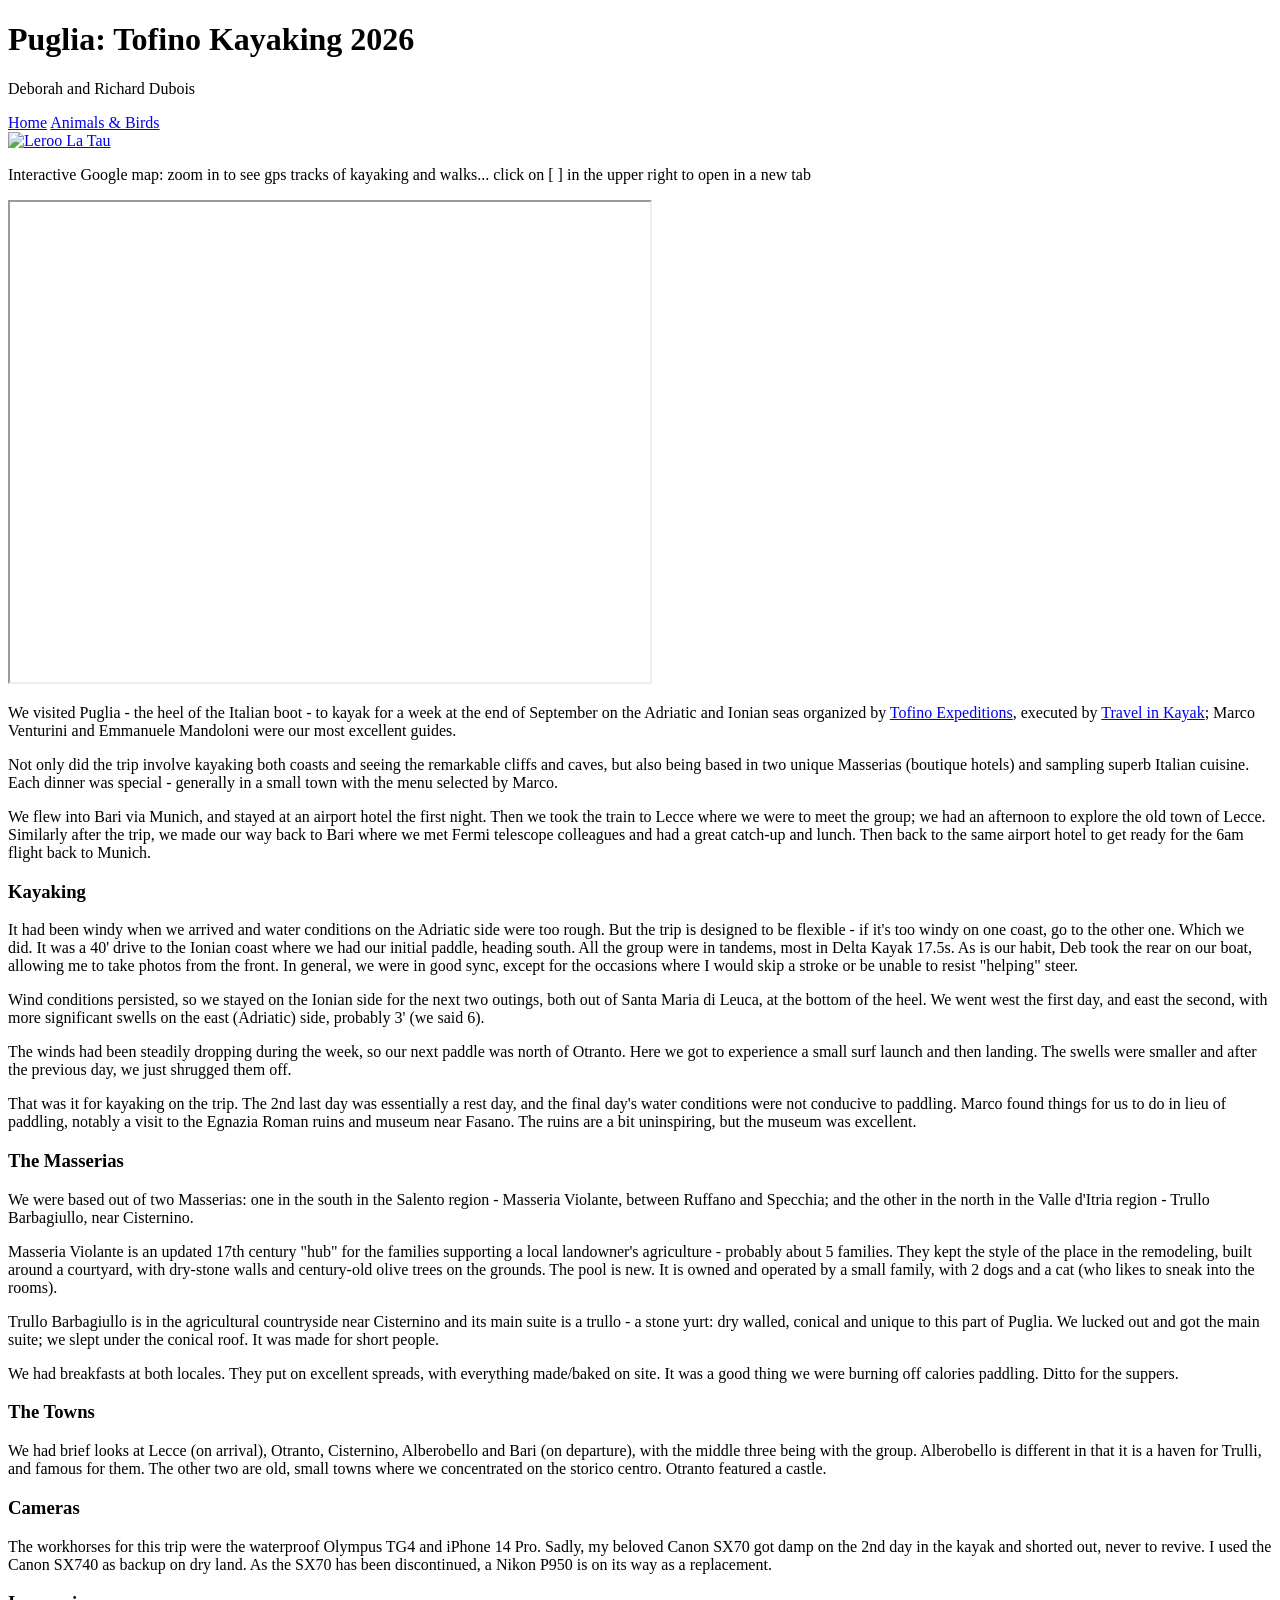
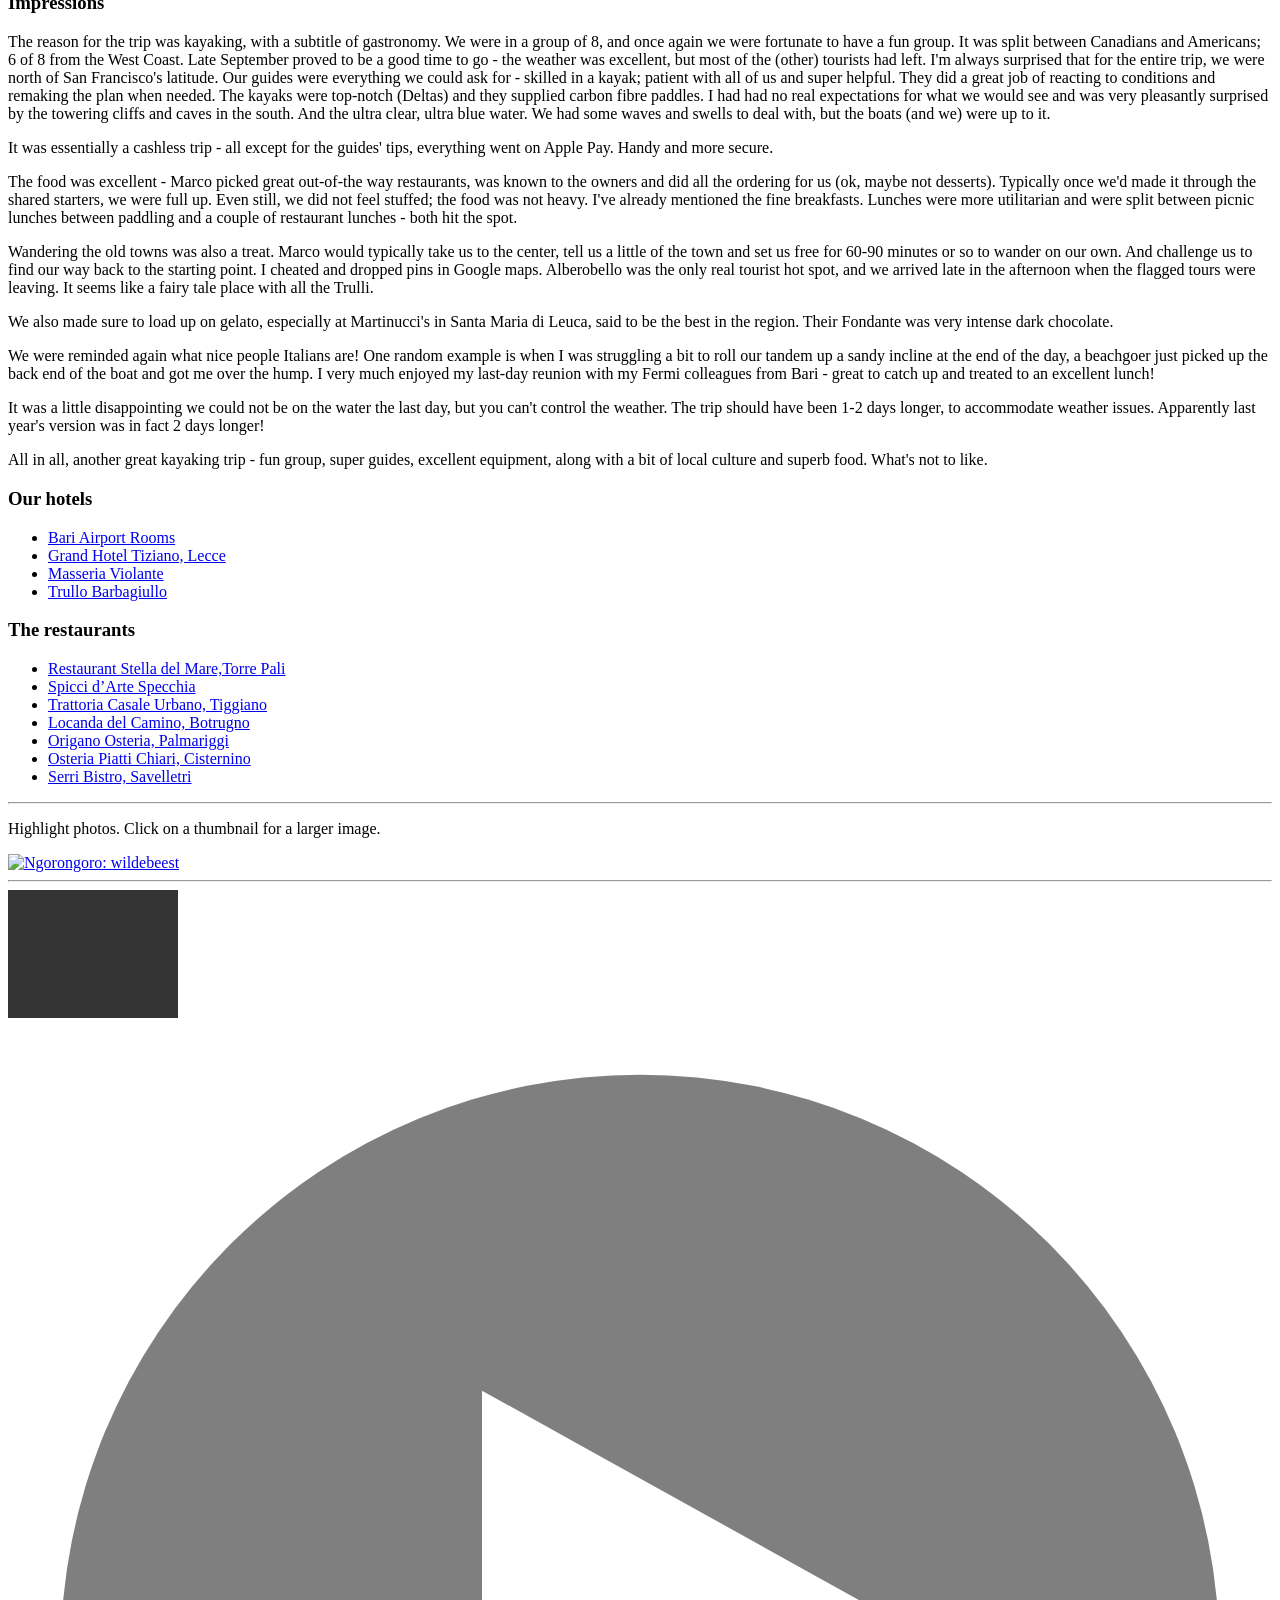
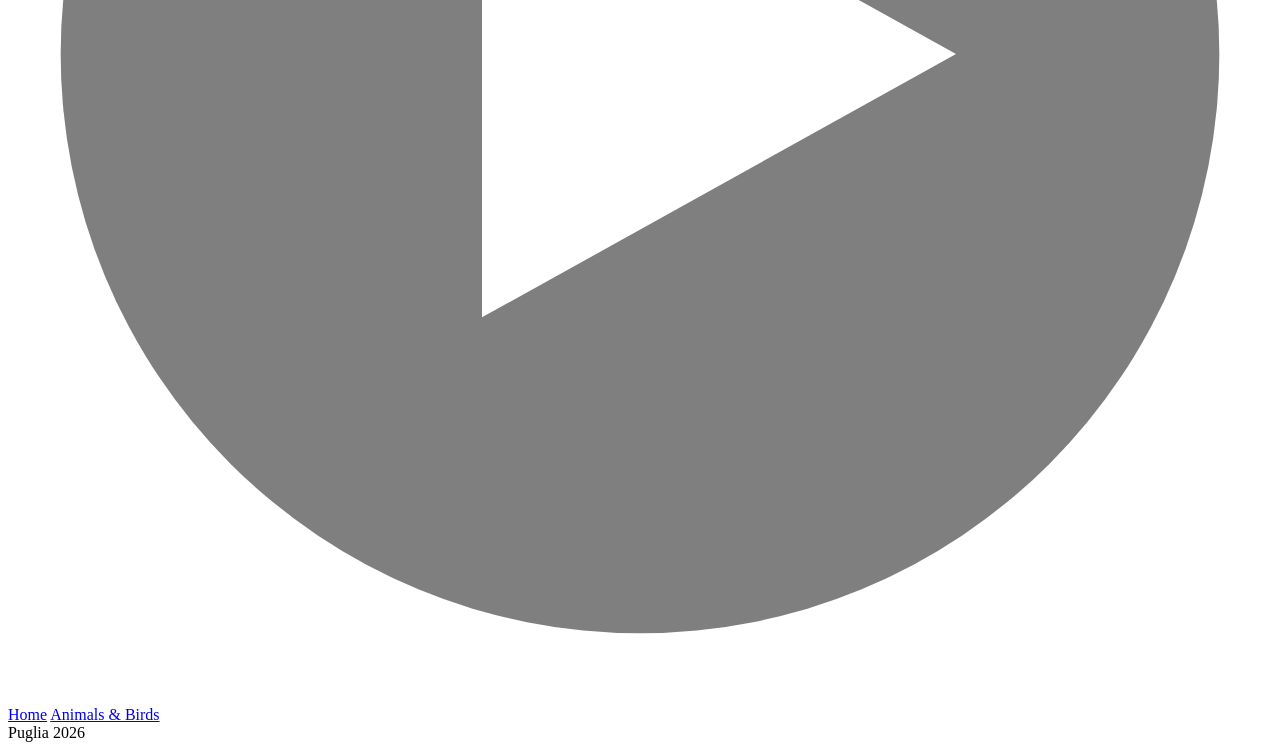
==== html/Puglia2026/travelogue/index.html @ cd50f5ad "first version with trip content" ====
<!DOCTYPE html>
<html lang="en">
<head>
<meta charset="UTF-8">
<title>Puglia: Tofino Kayaking 2026</title>
<link rel="stylesheet" href="style.css">
</head>
<body>
<div class="page">

  <h1 class="title">Puglia: Tofino Kayaking 2026</h1>
  <p class="subtitle">Deborah and Richard Dubois</p>

  <nav class="sitenav">
    <a href="index.html" class="current">Home</a>
    <a href="animals-birds.html">Animals &amp; Birds</a>
  </nav>

  <div class="layout">
    <div class="map-col">
      <a class="tile tile-lg" href="images/highlights/pages/IMG_8064.html" title="Leroo La Tau"><img class="thumb" src="images/highlights/thumbs/IMG_8064.jpg" alt="Leroo La Tau"></a>
      <p class="map-note">Interactive Google map: zoom in to see gps tracks of kayaking and walks... click on
      [ ] in the upper right to open in a new tab</p>
      <iframe src="https://www.google.com/maps/d/u/0/embed?mid=1c42stJ2HCyjv5noJAQ88zcrzKy46N0I&ehbc=2E312F" width="640" height="480"></iframe>
    </div>

    <div class="text-col">
      <p>We visited Puglia - the heel of the Italian boot - to kayak for a week at the end of September
        on the Adriatic and Ionian seas organized by
        <a href="https://tofino.com">Tofino Expeditions</a>, executed by
        <a href="https://travelinkayak.com">Travel in Kayak</a>; Marco Venturini and Emmanuele Mandoloni were our
        most excellent guides.
      </p>

      <p>
        Not only did the trip involve kayaking both coasts and seeing the remarkable cliffs and caves, but
        also being based in two unique Masserias (boutique hotels) and sampling superb Italian cuisine.
        Each dinner was special - generally in a small town with the menu selected by Marco.
      </p>

      <p>
        We flew into Bari via Munich, and stayed at an airport hotel the first night. Then we took the train to Lecce
        where we were to meet the group; we had an afternoon to explore the old town of Lecce. Similarly after the trip,
        we made our way back to Bari where we met Fermi telescope colleagues and had a great catch-up and lunch. Then
        back to the same airport hotel to get ready for the 6am flight back to Munich.
      </p>

        <h3>Kayaking</h3>
      <p>
        It had been windy when we arrived and water conditions on the Adriatic side were too rough. But the trip
        is designed to be flexible - if it's too windy on one coast, go to the other one. Which we did. It was a 40'
        drive to the Ionian coast where we had our initial paddle, heading south. All the group were in tandems, most
        in Delta Kayak 17.5s. As is our habit, Deb took the rear on our boat, allowing me to take photos from the
        front. In general, we were in good sync, except for the occasions where I would skip a stroke or be unable to
        resist "helping" steer.
      </p>

      <p>
        Wind conditions persisted, so we stayed on the Ionian side for the next two outings, both out of Santa Maria
        di Leuca, at the bottom of the heel. We went west the first day, and east the second, with more significant
        swells on the east (Adriatic) side, probably 3' (we said 6).
      </p>

      <p>
        The winds had been steadily dropping during the week, so our next paddle was north of Otranto. Here we got
        to experience a small surf launch and then landing. The swells were smaller and after the previous day, we
        just shrugged them off.
      </p>

      <p>
        That was it for kayaking on the trip. The 2nd last day was essentially a rest day, and the final day's water
        conditions were not conducive to paddling. Marco found things for us to do in lieu of paddling, notably
        a visit to the Egnazia Roman ruins and museum near Fasano. The ruins are a bit uninspiring, but the museum was
        excellent.
      </p>

      <h3>The Masserias</h3>

      <p>
        We were based out of two Masserias: one in the south in the Salento region - Masseria Violante, between
        Ruffano and Specchia; and the
        other in the north in the Valle d'Itria region - Trullo Barbagiullo, near Cisternino.
      </p>

      <p>
        Masseria Violante is an updated 17th century "hub" for the families supporting a local landowner's
        agriculture -
        probably about 5 families. They kept the style of the place in the remodeling, built
        around a courtyard, with dry-stone walls and century-old olive trees on the grounds. The pool is new. It is
        owned and operated by a small family, with 2 dogs and a cat (who likes to sneak into the rooms).
      </p>

      <p>
        Trullo Barbagiullo is in the agricultural countryside near Cisternino and its main suite is a trullo -
        a stone yurt: dry walled, conical and unique to this part of Puglia.
        We lucked out and got the main suite; we slept under the conical roof. It was made for short people.
      </p>

      <p>
        We had breakfasts at both locales. They put on excellent spreads, with everything made/baked on site. It was
        a good thing we were burning off calories paddling. Ditto for the suppers.
      </p>

      <h3>The Towns</h3>
      <p>
      We had brief looks at Lecce (on arrival), Otranto, Cisternino, Alberobello and Bari (on departure), with
        the middle three being with the group. Alberobello is different in that it is a haven for Trulli, and
        famous for them. The other two are old, small towns where we concentrated on the storico centro. Otranto
        featured a castle.
      </p>

      <h3>Cameras</h3>
      <p>
        The workhorses for this trip were the waterproof Olympus TG4 and iPhone 14 Pro. Sadly, my beloved
        Canon SX70 got damp on the 2nd day in the kayak and shorted out, never to revive. I used the Canon SX740
        as backup on dry land. As the SX70 has been discontinued, a Nikon P950 is on its way as a replacement.
      </p>

      <h3>Impressions</h3>
      <p>
        The reason for the trip was kayaking, with a subtitle of gastronomy. We were in a group of 8, and
        once again we were fortunate to have a fun group. It was split between Canadians and Americans; 6 of 8
        from the West Coast. Late September proved to be a good time to go - the weather was excellent, but most
        of the (other) tourists had left. I'm always surprised that for the entire trip, we were north of
        San Francisco's latitude.
        Our guides were everything we could ask for - skilled in
        a kayak; patient with all of us and super helpful. They did a great job of reacting to conditions
        and remaking the plan when needed. The kayaks were top-notch (Deltas) and they
        supplied carbon fibre paddles. I had had no real expectations for what we would see and was very
        pleasantly surprised by the towering cliffs and caves in the south. And the ultra clear, ultra blue
        water. We had some waves and swells to deal with, but the boats (and we) were up to it.
      </p>
      <p>
        It was essentially a cashless trip - all except for the guides' tips, everything went on Apple Pay.
        Handy and more secure.
      </p>
      <p>
        The food was excellent - Marco picked great out-of-the way restaurants, was known to the owners and
        did all the ordering for us (ok, maybe not desserts). Typically once we'd made it through the shared starters,
        we were full up. Even still, we did not feel stuffed; the food was not heavy. I've already mentioned
        the fine breakfasts. Lunches were more utilitarian and were
        split between picnic lunches between paddling and a couple of restaurant lunches - both hit the spot.
      </p>
      <p>
        Wandering the old towns was also a treat. Marco would typically take us to the center, tell us a little
        of the town and set us free for 60-90 minutes or so to wander on our own. And challenge us to find our way
        back to the starting point. I cheated and dropped pins in Google maps. Alberobello was the only real
        tourist hot spot, and we arrived late in the afternoon when the flagged tours were leaving. It seems like
        a fairy tale place with all the Trulli.
      </p>
      <p>
        We also made sure to load up on gelato, especially at Martinucci's in Santa Maria di Leuca, said to be
        the best in the region. Their Fondante was very intense dark chocolate.
      </p>
      <p>
        We were reminded again what nice people Italians are! One random example is when I was struggling a
        bit to roll our tandem up a sandy incline at the end of the day, a beachgoer just picked up the back
        end of the boat and got me over the hump. I very much enjoyed my last-day reunion with my Fermi
        colleagues from Bari - great to catch up and treated to an excellent lunch!
      </p>
      <p>
        It was a little disappointing we could not be
        on the water the last day, but you can't control the weather. The trip should have been 1-2 days longer,
        to accommodate weather issues. Apparently last year's version was in fact 2 days longer!
      </p>
      <p>
      All in all, another great kayaking trip - fun group, super guides, excellent equipment, along with a
        bit of local culture and superb food. What's not to like.
      </p>
      <h3>Our hotels</h3>
      <ul>
        <li><a href="https://bariairportbb.com">Bari Airport Rooms</a></li>
        <li><a href="https://grandhoteltiziano.it">Grand Hotel Tiziano, Lecce</a></li>
        <li><a href="https://www.masseriaviolante.it/">Masseria Violante</a></li>
        <li><a href="https://www.trullobarbagiullo.it/en/index.html">Trullo Barbagiullo</a></li>
        </ul>
      <h3>The restaurants</h3>
      <ul>
        <li><a href="https://www.ristorantestelladelmare.net/">Restaurant Stella del Mare,Torre Pali</a></li>
        <li><a href="https://spicchidartespecchia.restaurants-us.com/">Spicci d’Arte Specchia</a></li>
        <li><a href="https://www.dimoreurbani.com/en/cucina/">Trattoria Casale Urbano, Tiggiano</a></li>
        <li><a href="https://lalocandadeicamini.it/">Locanda del Camino, Botrugno </a></li>
        <li><a href="http://www.menhirsalento.com/">Origano Osteria, Palmariggi</a></li>
        <li><a href="https://osteriapiattichiari.it/">Osteria Piatti Chiari, Cisternino</a></li>
        <li><a href="https://serriwineshop.it/about-us/">Serri Bistro, Savelletri</a></li>
        </ul>
    </div>
  </div>

  <hr class="rule">
  <p class="thumb-hint">Highlight photos. Click on a thumbnail for a larger image.</p>

  <div class="grid">
  <a class="tile" href="images/highlights/pages/IMG_5711.html" title="Ngorongoro: wildebeest"><img class="thumb" src="images/highlights/thumbs/IMG_5711.jpg" alt="Ngorongoro: wildebeest"></a>
    </div>
    <hr class="rule">

    <div class="grid">
    <div class="tile video-tile tile-lg" data-yt="4RjhgoWVZms" data-caption="Swells in Santa Maria di Leuca Adriatic - courtesy Marco">
      <img class="thumb" src="data:image/svg+xml;utf8,%3Csvg xmlns='http://www.w3.org/2000/svg' width='170' height='128'%3E%3Crect width='100%25' height='100%25' fill='%23333'/%3E%3C/svg%3E" alt="">
      <span class="play-badge">
        <svg viewBox="0 0 24 24" fill="white"><circle cx="12" cy="12" r="11" fill="rgba(0,0,0,.5)"/><polygon points="9,7 9,17 18,12"/></svg>
      </span>
    </div>
    </div>

    <p></p>
          <nav class="sitenav">
    <a href="index.html" class="current">Home</a>
    <a href="animals-birds.html">Animals &amp; Birds</a>
  </nav>

  <footer class="pagefoot">Puglia 2026</footer>
</div>
</body>
</html>
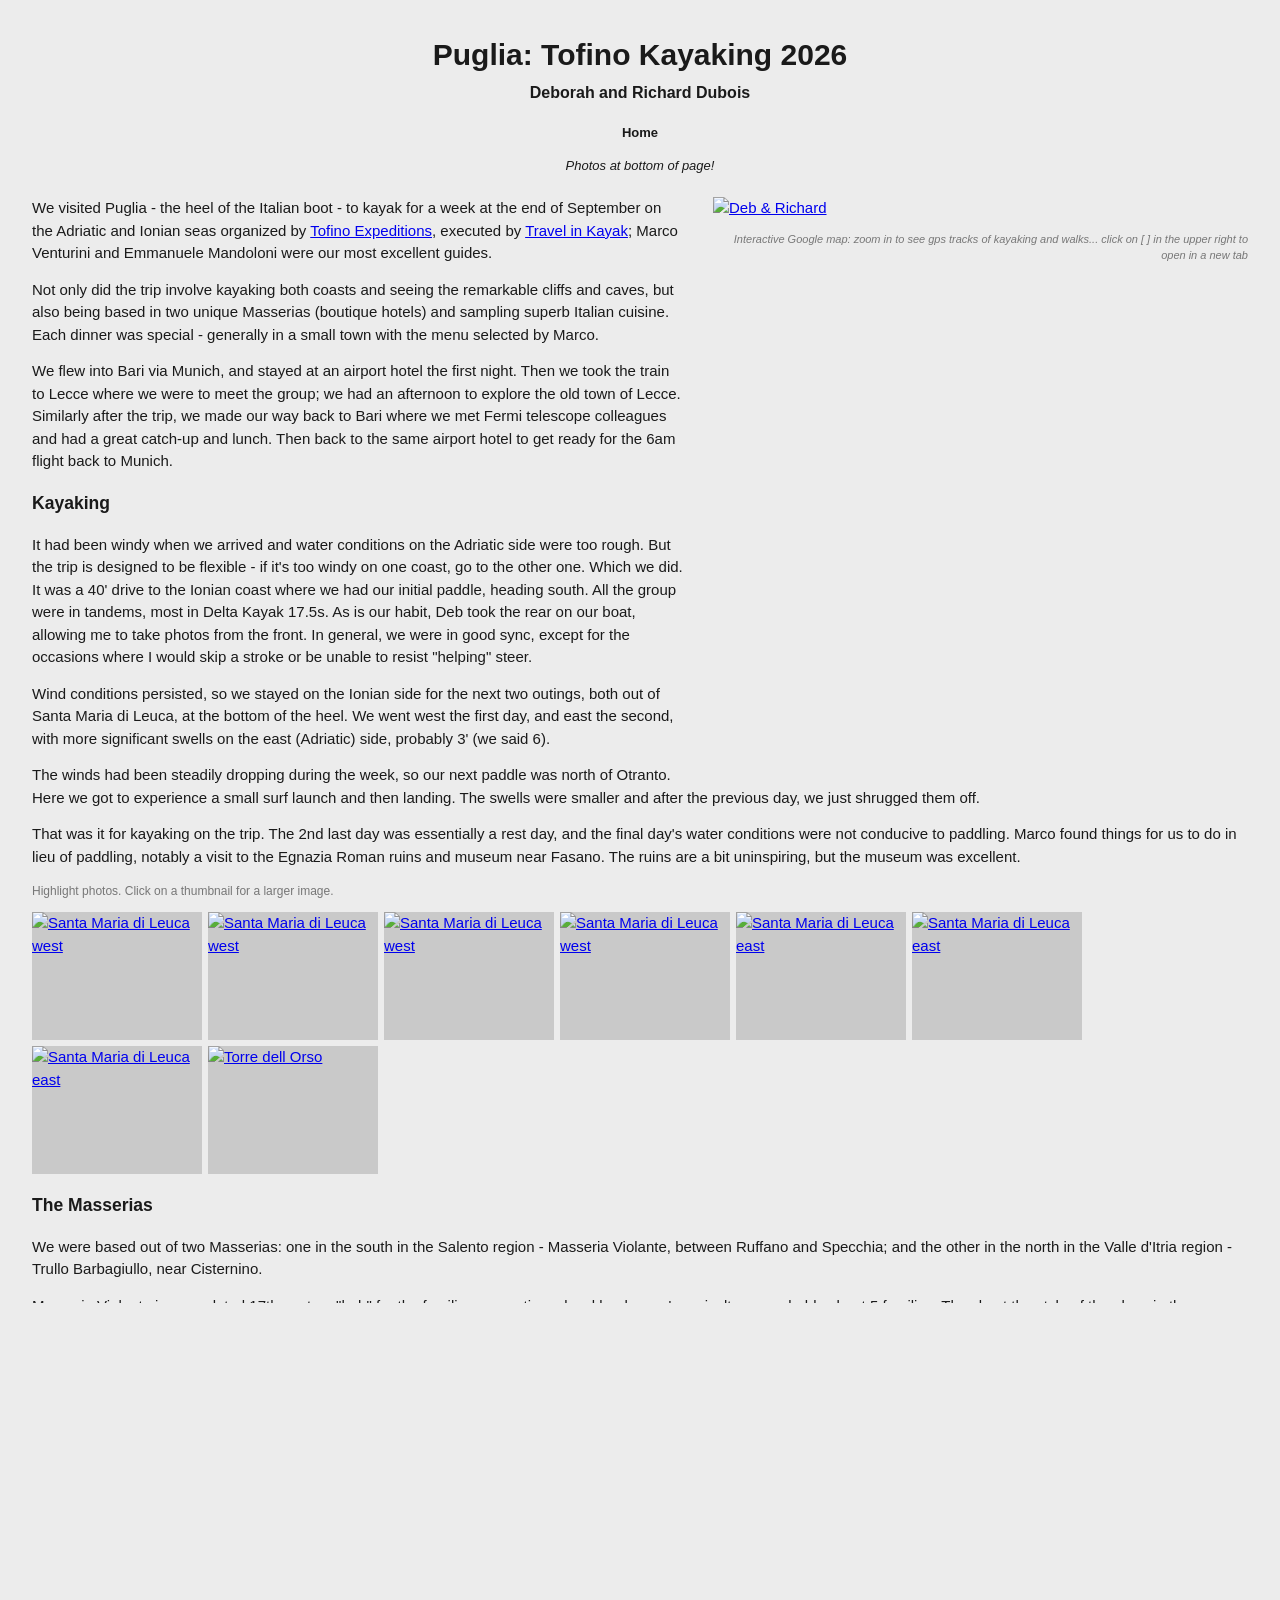
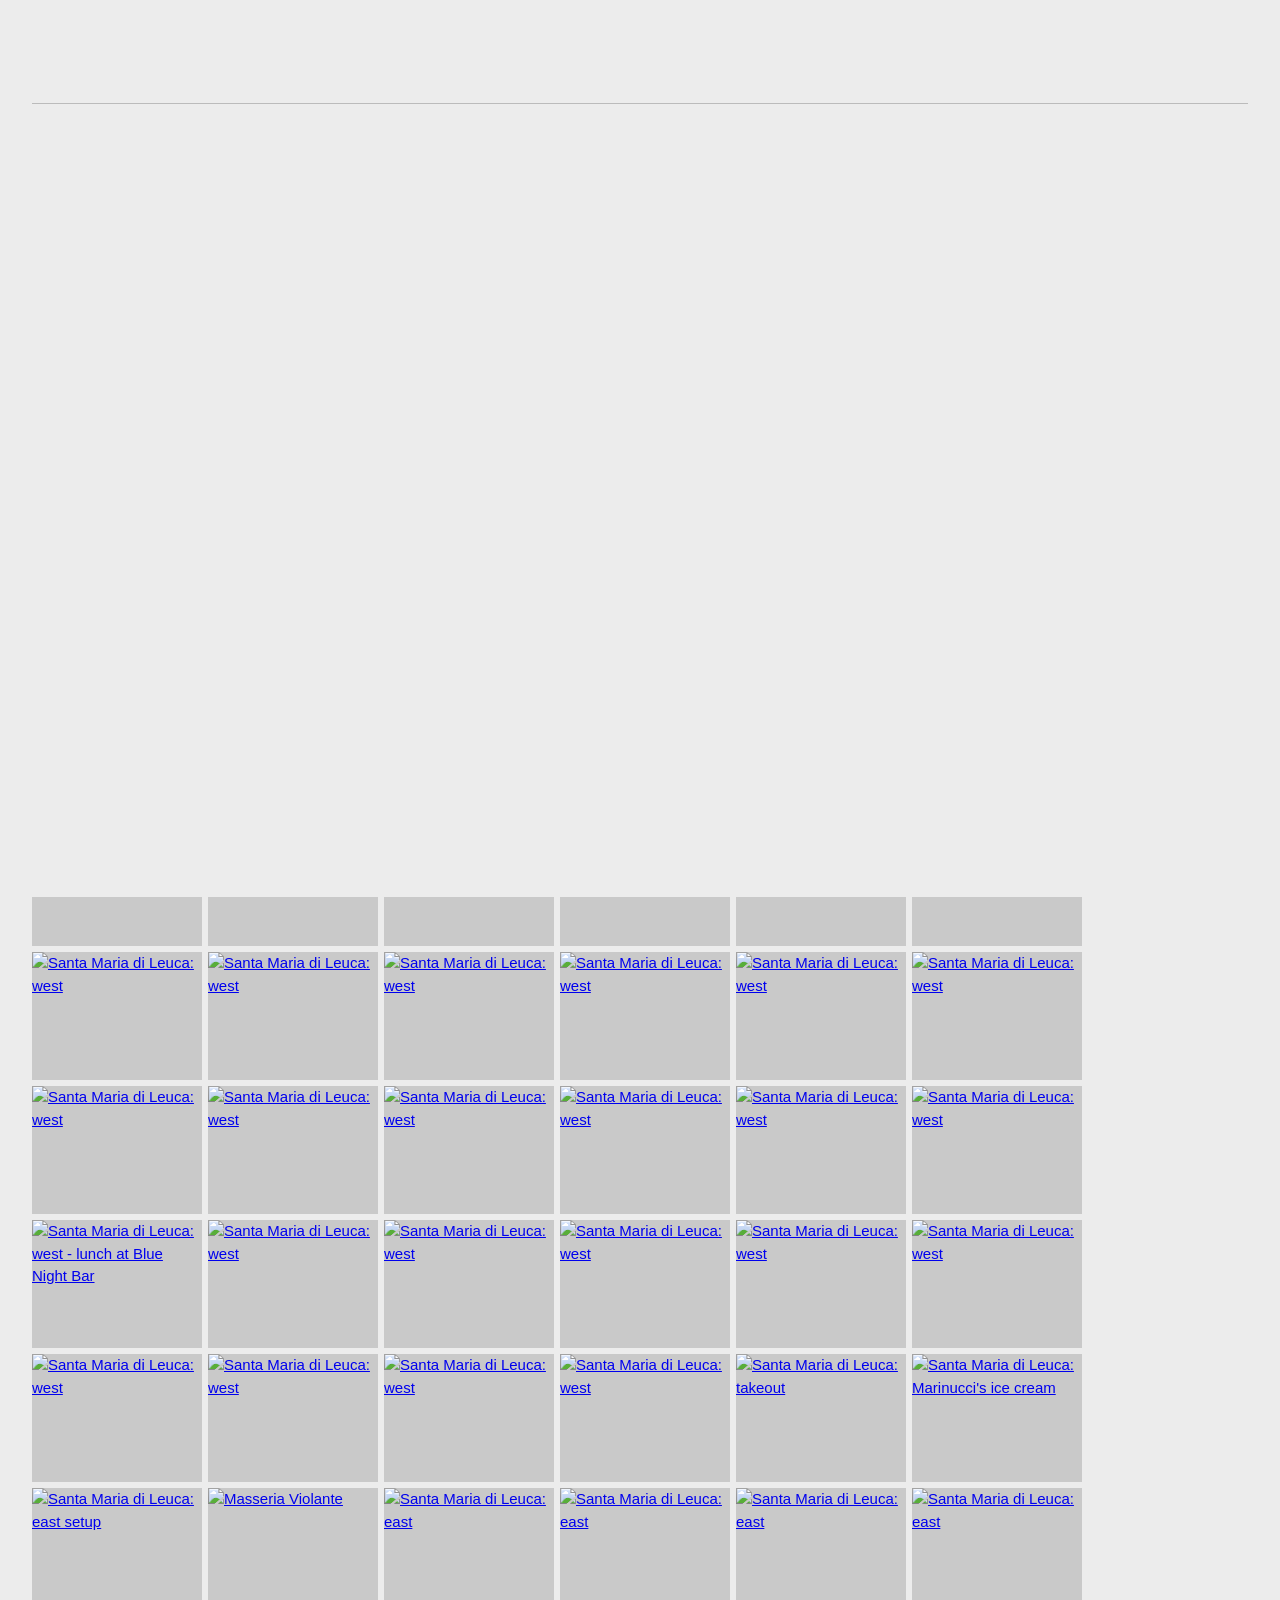
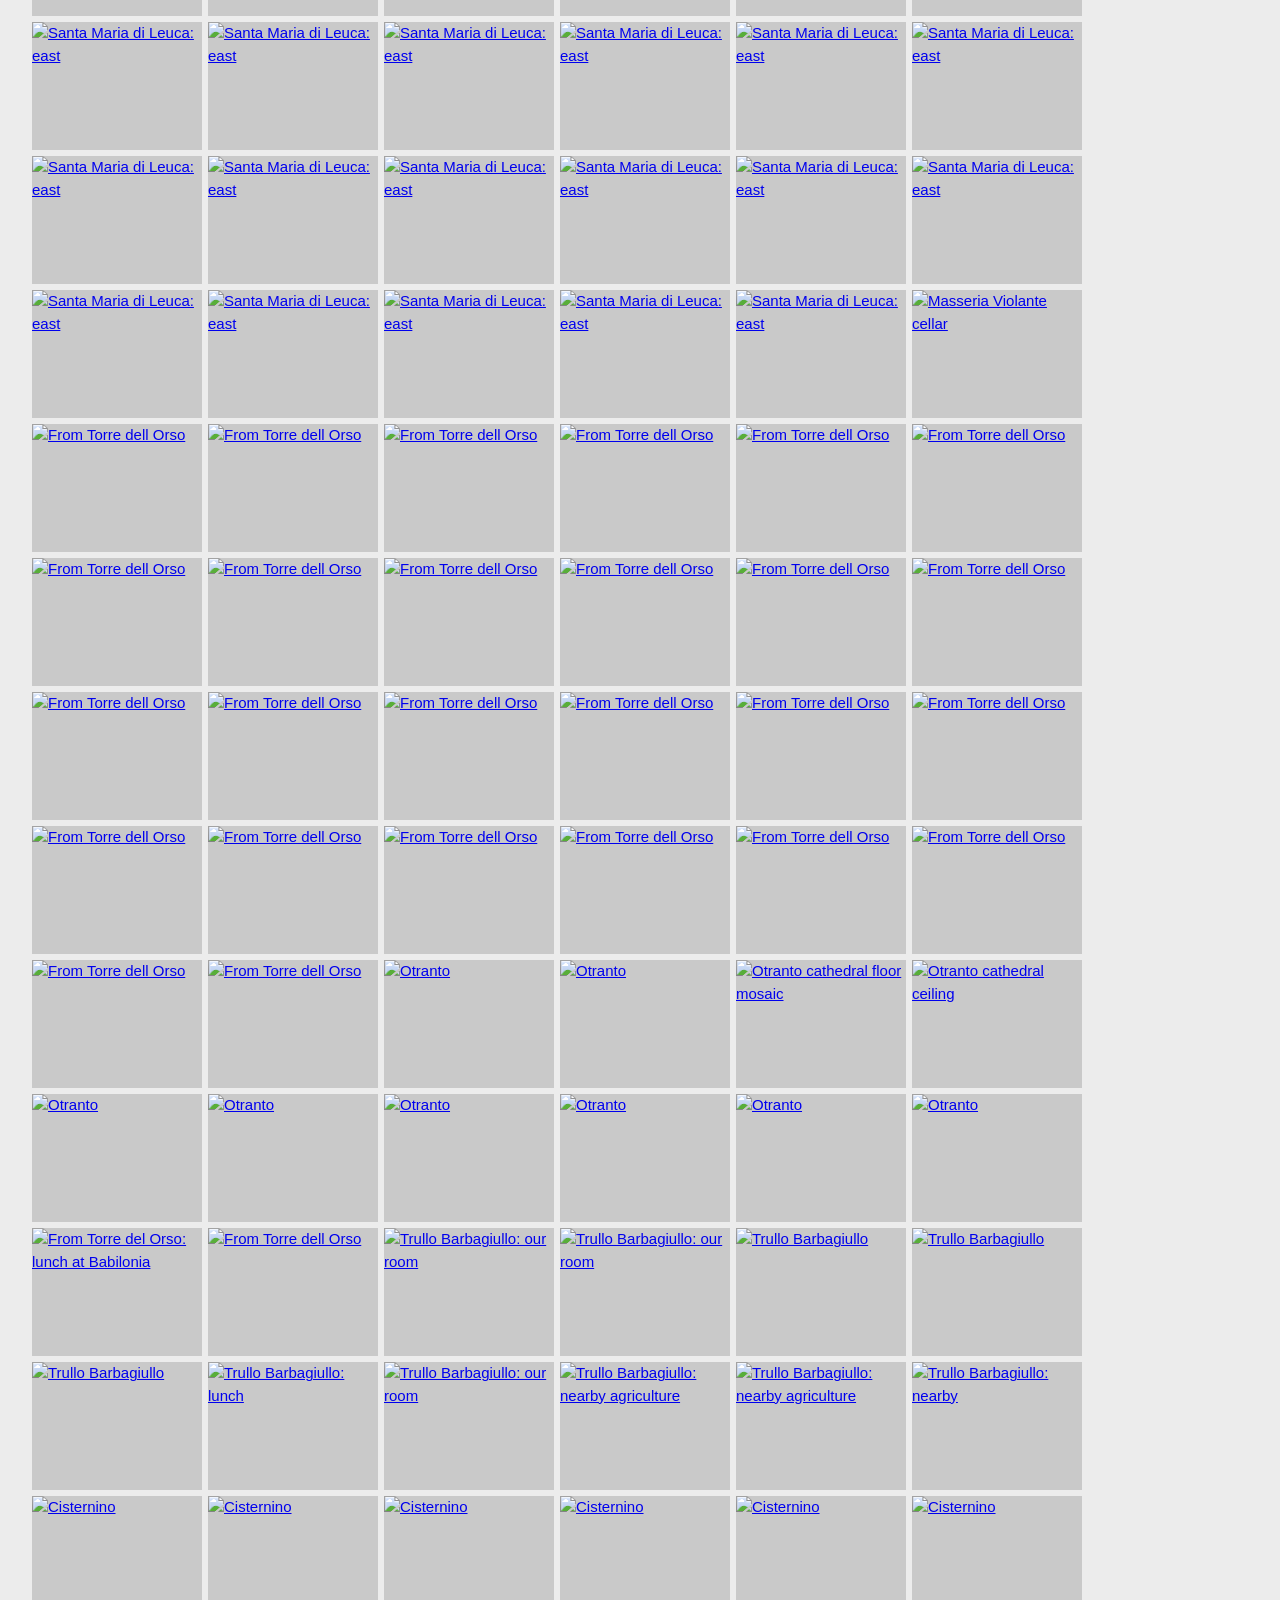
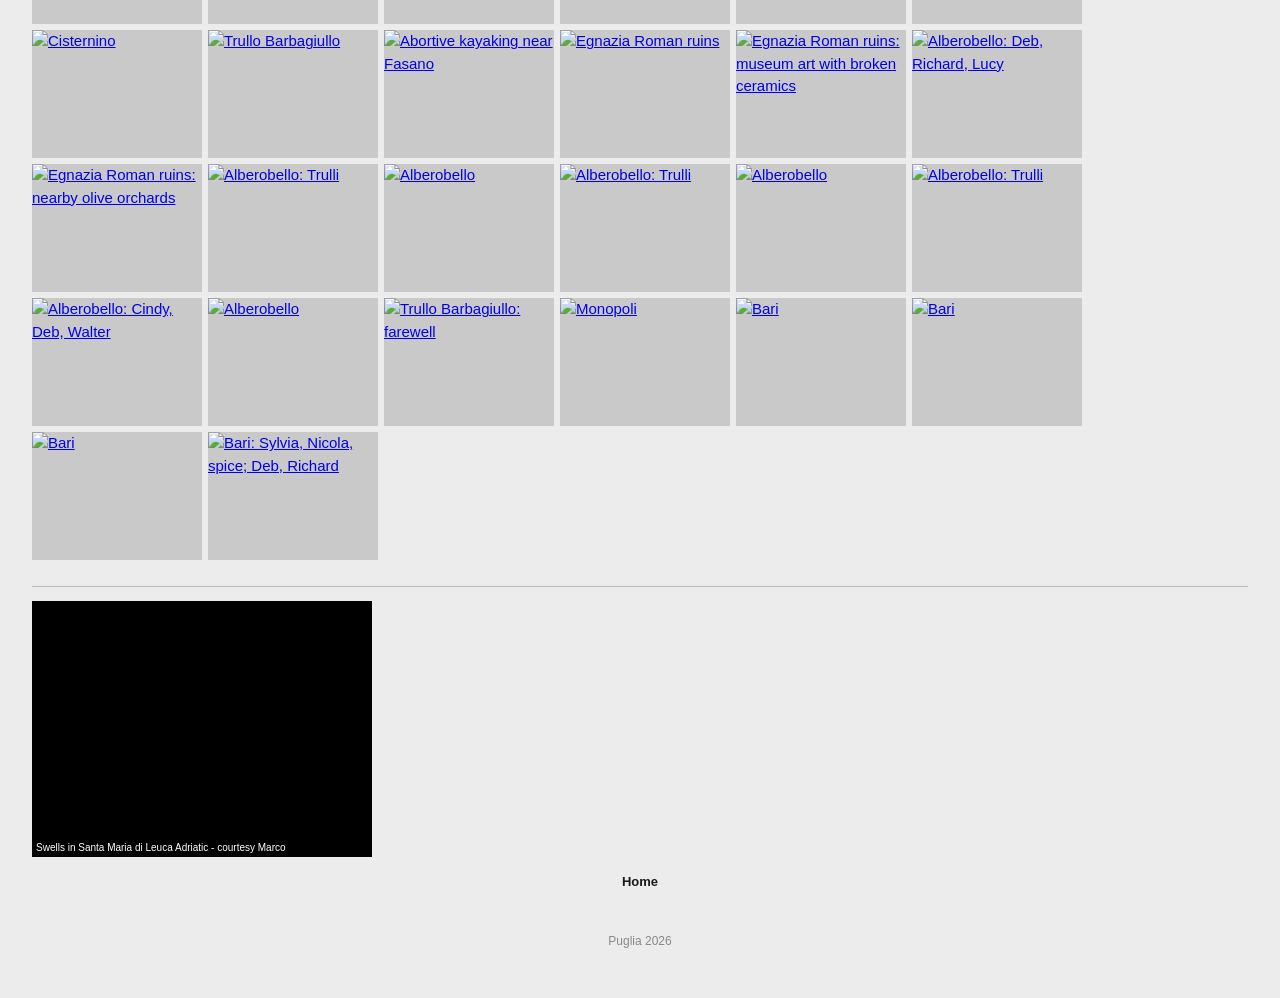
==== commit 040b09b1: "as deployed" ====
--- a/html/Puglia2026/travelogue/index.html
+++ b/html/Puglia2026/travelogue/index.html
@@ -13,12 +13,12 @@
 
   <nav class="sitenav">
     <a href="index.html" class="current">Home</a>
-    <a href="animals-birds.html">Animals &amp; Birds</a>
+    <p><i>Photos at bottom of page!</i></p>
   </nav>
 
   <div class="layout">
     <div class="map-col">
-      <a class="tile tile-lg" href="images/highlights/pages/IMG_8064.html" title="Leroo La Tau"><img class="thumb" src="images/highlights/thumbs/IMG_8064.jpg" alt="Leroo La Tau"></a>
+      <a class="tile tile-lg" href="images/general/pages/c218d796-1366-4b00-8e20-0fb8fed0c245.html" title="Leroo La Tau"><img class="thumb" src="images/general/thumbs/c218d796-1366-4b00-8e20-0fb8fed0c245.jpg" alt="Deb & Richard"></a>
       <p class="map-note">Interactive Google map: zoom in to see gps tracks of kayaking and walks... click on
       [ ] in the upper right to open in a new tab</p>
       <iframe src="https://www.google.com/maps/d/u/0/embed?mid=1c42stJ2HCyjv5noJAQ88zcrzKy46N0I&ehbc=2E312F" width="640" height="480"></iframe>
@@ -27,8 +27,8 @@
     <div class="text-col">
       <p>We visited Puglia - the heel of the Italian boot - to kayak for a week at the end of September
         on the Adriatic and Ionian seas organized by
-        <a href="https://tofino.com">Tofino Expeditions</a>, executed by
-        <a href="https://travelinkayak.com">Travel in Kayak</a>; Marco Venturini and Emmanuele Mandoloni were our
+        <a href="https://tofino.com" target="_blank">Tofino Expeditions</a>, executed by
+        <a href="https://travelinkayak.com" target="_blank">Travel in Kayak</a>; Marco Venturini and Emmanuele Mandoloni were our
         most excellent guides.
       </p>
 
@@ -73,6 +73,18 @@
         a visit to the Egnazia Roman ruins and museum near Fasano. The ruins are a bit uninspiring, but the museum was
         excellent.
       </p>
+      <p class="thumb-hint">Highlight photos. Click on a thumbnail for a larger image.</p>
+      <div class="grid">
+  <a class="tile" href="images/kayaking/pages/P9280046.html" title="Santa Maria di Leuca west"><img class="thumb" src="images/kayaking/thumbs/P9280046.jpg" alt="Santa Maria di Leuca west"></a>
+  <a class="tile" href="images/kayaking/pages/P9280055.html" title="Santa Maria di Leuca west"><img class="thumb" src="images/kayaking/thumbs/P9280055.jpg" alt="Santa Maria di Leuca west"></a>
+  <a class="tile" href="images/kayaking/pages/P9280083.html" title="Santa Maria di Leuca west"><img class="thumb" src="images/kayaking/thumbs/P9280083.jpg" alt="Santa Maria di Leuca west"></a>
+  <a class="tile" href="images/kayaking/pages/P9280087.html" title="Santa Maria di Leuca west"><img class="thumb" src="images/kayaking/thumbs/P9280087.jpg" alt="Santa Maria di Leuca west"></a>
+  <a class="tile" href="images/kayaking/pages/PA290130.html" title="Santa Maria di Leuca east"><img class="thumb" src="images/kayaking/thumbs/PA290130.jpg" alt="Santa Maria di Leuca east"></a>
+  <a class="tile" href="images/kayaking/pages/PA290140.html" title="Santa Maria di Leuca east"><img class="thumb" src="images/kayaking/thumbs/PA290140.jpg" alt="Santa Maria di Leuca east"></a>
+  <a class="tile" href="images/kayaking/pages/PA290145.html" title="Santa Maria di Leuca east"><img class="thumb" src="images/kayaking/thumbs/PA290145.jpg" alt="Santa Maria di Leuca east"></a>
+  <a class="tile" href="images/kayaking/pages/P9300201.html" title="Torre dell Orso"><img class="thumb" src="images/kayaking/thumbs/P9300201.jpg" alt="Torre dell Orso"></a>
+      </div>
+
 
       <h3>The Masserias</h3>
 
@@ -100,7 +112,17 @@
         We had breakfasts at both locales. They put on excellent spreads, with everything made/baked on site. It was
         a good thing we were burning off calories paddling. Ditto for the suppers.
       </p>
-
+    <p class="thumb-hint">Highlight photos. Click on a thumbnail for a larger image.</p>
+        <div class="grid">
+  <a class="tile" href="images/masserias/pages/IMG_7805.html" title="Masseria Violante"><img class="thumb" src="images/masserias/thumbs/IMG_7805.jpg" alt="Masseria Violante"></a>
+  <a class="tile" href="images/masserias/pages/IMG_7806.html" title="Masseria Violante"><img class="thumb" src="images/masserias/thumbs/IMG_7806.jpg" alt="Masseria Violante"></a>
+  <a class="tile" href="images/masserias/pages/IMG_7807.html" title="Masseria Violante"><img class="thumb" src="images/masserias/thumbs/IMG_7807.jpg" alt="Masseria Violante"></a>
+  <a class="tile" href="images/masserias/pages/IMG_7817.html" title="Masseria Violante"><img class="thumb" src="images/masserias/thumbs/IMG_7817.jpg" alt="Masseria Violante"></a>
+  <a class="tile" href="images/masserias/pages/IMG_7940.html" title="Trullo Barbagiullo"><img class="thumb" src="images/masserias/thumbs/IMG_7940.jpg" alt="Trullo Barbagiullo"></a>
+  <a class="tile" href="images/masserias/pages/IMG_7941.html" title="Trullo Barbagiullo"><img class="thumb" src="images/masserias/thumbs/IMG_7941.jpg" alt="Trullo Barbagiullo"></a>
+  <a class="tile" href="images/masserias/pages/IMG_7942.html" title="Trullo Barbagiullo"><img class="thumb" src="images/masserias/thumbs/IMG_7942.jpg" alt="Trullo Barbagiullo"></a>
+  <a class="tile" href="images/masserias/pages/IMG_8003.html" title="Trullo Barbagiullo"><img class="thumb" src="images/masserias/thumbs/IMG_8003.jpg" alt="Trullo Barbagiullo"></a>
+        </div>
       <h3>The Towns</h3>
       <p>
       We had brief looks at Lecce (on arrival), Otranto, Cisternino, Alberobello and Bari (on departure), with
@@ -108,7 +130,17 @@
         famous for them. The other two are old, small towns where we concentrated on the storico centro. Otranto
         featured a castle.
       </p>
-
+      <p class="thumb-hint">Highlight photos. Click on a thumbnail for a larger image.</p>
+      <div class="grid">
+      <a class="tile" href="images/towns/pages/IMG_7796.html" title="Lecce"><img class="thumb" src="images/towns/thumbs/IMG_7796.jpg" alt="Lecce"></a>
+  <a class="tile" href="images/towns/pages/IMG_7897.html" title="Otranto"><img class="thumb" src="images/towns/thumbs/IMG_7897.jpg" alt="Otranto"></a>
+  <a class="tile" href="images/towns/pages/IMG_7901.html" title="Otranto"><img class="thumb" src="images/towns/thumbs/IMG_7901.jpg" alt="Otranto"></a>
+  <a class="tile" href="images/towns/pages/IMG_7967.html" title="Cisternino"><img class="thumb" src="images/towns/thumbs/IMG_7967.jpg" alt="Cisternino"></a>
+  <a class="tile" href="images/towns/pages/IMG_7987.html" title="Cisternino"><img class="thumb" src="images/towns/thumbs/IMG_7987.jpg" alt="Cisternino"></a>
+  <a class="tile" href="images/towns/pages/IMG_7405.html" title="Alberobello"><img class="thumb" src="images/towns/thumbs/IMG_7405.jpg" alt="Alberobello"></a>
+  <a class="tile" href="images/towns/pages/IMG_6033.html" title="Bari"><img class="thumb" src="images/towns/thumbs/IMG_6033.jpg" alt="Bari"></a>
+  <a class="tile" href="images/towns/pages/IMG_6034.html" title="Bari"><img class="thumb" src="images/towns/thumbs/IMG_6034.jpg" alt="Bari"></a>
+      </div>
       <h3>Cameras</h3>
       <p>
         The workhorses for this trip were the waterproof Olympus TG4 and iPhone 14 Pro. Sadly, my beloved
@@ -169,30 +201,187 @@
       </p>
       <h3>Our hotels</h3>
       <ul>
-        <li><a href="https://bariairportbb.com">Bari Airport Rooms</a></li>
-        <li><a href="https://grandhoteltiziano.it">Grand Hotel Tiziano, Lecce</a></li>
-        <li><a href="https://www.masseriaviolante.it/">Masseria Violante</a></li>
-        <li><a href="https://www.trullobarbagiullo.it/en/index.html">Trullo Barbagiullo</a></li>
+        <li><a href="https://bariairportbb.com" target="_blank">Bari Airport Rooms</a></li>
+        <li><a href="https://grandhoteltiziano.it" target="_blank">Grand Hotel Tiziano, Lecce</a></li>
+        <li><a href="https://www.masseriaviolante.it/" target="_blank">Masseria Violante</a></li>
+        <li><a href="https://www.trullobarbagiullo.it/en/index.html" target="_blank">Trullo Barbagiullo</a></li>
         </ul>
       <h3>The restaurants</h3>
       <ul>
-        <li><a href="https://www.ristorantestelladelmare.net/">Restaurant Stella del Mare,Torre Pali</a></li>
-        <li><a href="https://spicchidartespecchia.restaurants-us.com/">Spicci d’Arte Specchia</a></li>
-        <li><a href="https://www.dimoreurbani.com/en/cucina/">Trattoria Casale Urbano, Tiggiano</a></li>
-        <li><a href="https://lalocandadeicamini.it/">Locanda del Camino, Botrugno </a></li>
-        <li><a href="http://www.menhirsalento.com/">Origano Osteria, Palmariggi</a></li>
-        <li><a href="https://osteriapiattichiari.it/">Osteria Piatti Chiari, Cisternino</a></li>
-        <li><a href="https://serriwineshop.it/about-us/">Serri Bistro, Savelletri</a></li>
+        <li><a href="https://www.ristorantestelladelmare.net/" target="_blank">Restaurant Stella del Mare,Torre Pali</a></li>
+        <li><a href="https://spicchidartespecchia.restaurants-us.com/" target="_blank">Spicci d’Arte Specchia</a></li>
+        <li><a href="https://www.dimoreurbani.com/en/cucina/" target="_blank">Trattoria Casale Urbano, Tiggiano</a></li>
+        <li><a href="https://lalocandadeicamini.it/" target="_blank">Locanda del Camino, Botrugno </a></li>
+        <li><a href="http://www.menhirsalento.com/" target="_blank">Origano Osteria, Palmariggi</a></li>
+        <li><a href="https://osteriapiattichiari.it/" target="_blank">Osteria Piatti Chiari, Cisternino</a></li>
+        <li><a href="https://serriwineshop.it/about-us/" target="_blank">Serri Bistro, Savelletri</a></li>
         </ul>
     </div>
   </div>
 
   <hr class="rule">
-  <p class="thumb-hint">Highlight photos. Click on a thumbnail for a larger image.</p>
+  <p class="thumb-hint">Many photos! Click on a thumbnail for a larger image.</p>
 
   <div class="grid">
-  <a class="tile" href="images/highlights/pages/IMG_5711.html" title="Ngorongoro: wildebeest"><img class="thumb" src="images/highlights/thumbs/IMG_5711.jpg" alt="Ngorongoro: wildebeest"></a>
-    </div>
+  <a class="tile" href="images/general/pages/IMG_7789.html" title="Lecce: Basilica de Santa Croce"><img class="thumb" src="images/general/thumbs/IMG_7789.jpg" alt="Lecce: Basilica de Santa Croce"></a>
+  <a class="tile" href="images/general/pages/IMG_7790.html" title="Lecce: Duomo Campanile"><img class="thumb" src="images/general/thumbs/IMG_7790.jpg" alt="Lecce: Duomo Campanile"></a>
+  <a class="tile" href="images/general/pages/IMG_7791.html" title="Lecce: Deb atop the Duomo Campanile"><img class="thumb" src="images/general/thumbs/IMG_7791.jpg" alt="Lecce: Deb atop the Duomo Campanile"></a>
+  <a class="tile" href="images/general/pages/IMG_7793.html" title="Lecce from the Duomo Campanile"><img class="thumb" src="images/general/thumbs/IMG_7793.jpg" alt="Lecce from the Duomo Campanile"></a>
+  <a class="tile" href="images/general/pages/IMG_7796.html" title="Lecce street"><img class="thumb" src="images/general/thumbs/IMG_7796.jpg" alt="Lecce street"></a>
+  <a class="tile" href="images/general/pages/IMG_7797.html" title="Lecce street"><img class="thumb" src="images/general/thumbs/IMG_7797.jpg" alt="Lecce street"></a>
+  <a class="tile" href="images/general/pages/P9270003.html" title="Torre San Giovanni: setting up first time"><img class="thumb" src="images/general/thumbs/P9270003.jpg" alt="Torre San Giovanni: setting up first time"></a>
+  <a class="tile" href="images/general/pages/P9270001.html" title="Torre San Giovanni: setting up first time"><img class="thumb" src="images/general/thumbs/P9270001.jpg" alt="Torre San Giovanni: setting up first time"></a>
+  <a class="tile" href="images/general/pages/P9270006.html" title="Torre San Giovanni to Torre Pali"><img class="thumb" src="images/general/thumbs/P9270006.jpg" alt="Torre San Giovanni to Torre Pali"></a>
+  <a class="tile" href="images/general/pages/P9270011.html" title="Torre San Giovanni to Torre Pali"><img class="thumb" src="images/general/thumbs/P9270011.jpg" alt="Torre San Giovanni to Torre Pali"></a>
+  <a class="tile" href="images/general/pages/P9270012.html" title="Torre San Giovanni to Torre Pali"><img class="thumb" src="images/general/thumbs/P9270012.jpg" alt="Torre San Giovanni to Torre Pali"></a>
+  <a class="tile" href="images/general/pages/P9270020.html" title="Torre San Giovanni to Torre Pali"><img class="thumb" src="images/general/thumbs/P9270020.jpg" alt="Torre San Giovanni to Torre Pali"></a>
+  <a class="tile" href="images/general/pages/IMG_7799.html" title="Torre Pali"><img class="thumb" src="images/general/thumbs/IMG_7799.jpg" alt="Torre Pali"></a>
+  <a class="tile" href="images/general/pages/IMG_7800.html" title="Torre Pali"><img class="thumb" src="images/general/thumbs/IMG_7800.jpg" alt="Torre Pali"></a>
+  <a class="tile" href="images/general/pages/IMG_7803.html" title="Masseria Violante: room decoration - sewing treadle"><img class="thumb" src="images/general/thumbs/IMG_7803.jpg" alt="Masseria Violante: room decoration - sewing treadle"></a>
+  <a class="tile" href="images/general/pages/IMG_7805.html" title="Masseria Violante: room"><img class="thumb" src="images/general/thumbs/IMG_7805.jpg" alt="Masseria Violante: room"></a>
+  <a class="tile" href="images/general/pages/IMG_7806.html" title="Masseria Violante"><img class="thumb" src="images/general/thumbs/IMG_7806.jpg" alt="Masseria Violante"></a>
+  <a class="tile" href="images/general/pages/IMG_7807.html" title="Masseria Violante"><img class="thumb" src="images/general/thumbs/IMG_7807.jpg" alt="Masseria Violante"></a>
+  <a class="tile" href="images/general/pages/IMG_7809.html" title="Masseria Violante"><img class="thumb" src="images/general/thumbs/IMG_7809.jpg" alt="Masseria Violante"></a>
+  <a class="tile" href="images/general/pages/IMG_7811.html" title="Masseria Violante"><img class="thumb" src="images/general/thumbs/IMG_7811.jpg" alt="Masseria Violante"></a>
+  <a class="tile" href="images/general/pages/IMG_7813.html" title="Masseria Violante: Deb"><img class="thumb" src="images/general/thumbs/IMG_7813.jpg" alt="Masseria Violante: Deb"></a>
+  <a class="tile" href="images/general/pages/IMG_7814.html" title="Masseria Violante: Richard"><img class="thumb" src="images/general/thumbs/IMG_7814.jpg" alt="Masseria Violante: Richard"></a>
+  <a class="tile" href="images/general/pages/IMG_7816.html" title="Masseria Violante"><img class="thumb" src="images/general/thumbs/IMG_7816.jpg" alt="Masseria Violante"></a>
+  <a class="tile" href="images/general/pages/IMG_7817.html" title="Masseria Violante"><img class="thumb" src="images/general/thumbs/IMG_7817.jpg" alt="Masseria Violante"></a>
+  <a class="tile" href="images/general/pages/IMG_7818.html" title="Masseria Violante: Deb with loaner cat"><img class="thumb" src="images/general/thumbs/IMG_7818.jpg" alt="Masseria Violante: Deb with loaner cat"></a>
+  <a class="tile" href="images/general/pages/IMG_7821.html" title="Santa Maria di Leuca: guides - Manu &amp; Marco with Deb"><img class="thumb" src="images/general/thumbs/IMG_7821.jpg" alt="Santa Maria di Leuca: guides - Manu &amp; Marco with Deb"></a>
+  <a class="tile" href="images/general/pages/P9280023.html" title="Santa Maria di Leuca: setup"><img class="thumb" src="images/general/thumbs/P9280023.jpg" alt="Santa Maria di Leuca: setup"></a>
+  <a class="tile" href="images/general/pages/P9280024.html" title="Santa Maria di Leuca: setup"><img class="thumb" src="images/general/thumbs/P9280024.jpg" alt="Santa Maria di Leuca: setup"></a>
+  <a class="tile" href="images/general/pages/P9280033.html" title="Santa Maria di Leuca: west"><img class="thumb" src="images/general/thumbs/P9280033.jpg" alt="Santa Maria di Leuca: west"></a>
+  <a class="tile" href="images/general/pages/P9280035.html" title="Santa Maria di Leuca: west"><img class="thumb" src="images/general/thumbs/P9280035.jpg" alt="Santa Maria di Leuca: west"></a>
+  <a class="tile" href="images/general/pages/P9280037.html" title="Santa Maria di Leuca: west"><img class="thumb" src="images/general/thumbs/P9280037.jpg" alt="Santa Maria di Leuca: west"></a>
+  <a class="tile" href="images/general/pages/P9280040.html" title="Santa Maria di Leuca: west"><img class="thumb" src="images/general/thumbs/P9280040.jpg" alt="Santa Maria di Leuca: west"></a>
+  <a class="tile" href="images/general/pages/P9280041.html" title="Santa Maria di Leuca: west"><img class="thumb" src="images/general/thumbs/P9280041.jpg" alt="Santa Maria di Leuca: west"></a>
+  <a class="tile" href="images/general/pages/P9280045.html" title="Santa Maria di Leuca: west"><img class="thumb" src="images/general/thumbs/P9280045.jpg" alt="Santa Maria di Leuca: west"></a>
+  <a class="tile" href="images/general/pages/P9280046.html" title="Santa Maria di Leuca: west"><img class="thumb" src="images/general/thumbs/P9280046.jpg" alt="Santa Maria di Leuca: west"></a>
+  <a class="tile" href="images/general/pages/P9280047.html" title="Santa Maria di Leuca: west"><img class="thumb" src="images/general/thumbs/P9280047.jpg" alt="Santa Maria di Leuca: west"></a>
+  <a class="tile" href="images/general/pages/P9280051.html" title="Santa Maria di Leuca: west"><img class="thumb" src="images/general/thumbs/P9280051.jpg" alt="Santa Maria di Leuca: west"></a>
+  <a class="tile" href="images/general/pages/P9280052.html" title="Santa Maria di Leuca: west"><img class="thumb" src="images/general/thumbs/P9280052.jpg" alt="Santa Maria di Leuca: west"></a>
+  <a class="tile" href="images/general/pages/P9280055.html" title="Santa Maria di Leuca: west"><img class="thumb" src="images/general/thumbs/P9280055.jpg" alt="Santa Maria di Leuca: west"></a>
+  <a class="tile" href="images/general/pages/IMG_8809.html" title="Santa Maria di Leuca: west"><img class="thumb" src="images/general/thumbs/IMG_8809.jpg" alt="Santa Maria di Leuca: west"></a>
+  <a class="tile" href="images/general/pages/IMG_8811.html" title="Santa Maria di Leuca: west"><img class="thumb" src="images/general/thumbs/IMG_8811.jpg" alt="Santa Maria di Leuca: west"></a>
+  <a class="tile" href="images/general/pages/IMG_8814.html" title="Santa Maria di Leuca: west"><img class="thumb" src="images/general/thumbs/IMG_8814.jpg" alt="Santa Maria di Leuca: west"></a>
+  <a class="tile" href="images/general/pages/P9280057.html" title="Santa Maria di Leuca: west"><img class="thumb" src="images/general/thumbs/P9280057.jpg" alt="Santa Maria di Leuca: west"></a>
+  <a class="tile" href="images/general/pages/IMG_8820.html" title="Santa Maria di Leuca: west"><img class="thumb" src="images/general/thumbs/IMG_8820.jpg" alt="Santa Maria di Leuca: west"></a>
+  <a class="tile" href="images/general/pages/P9280064.html" title="Santa Maria di Leuca: west"><img class="thumb" src="images/general/thumbs/P9280064.jpg" alt="Santa Maria di Leuca: west"></a>
+  <a class="tile" href="images/general/pages/P9280066.html" title="Santa Maria di Leuca: west"><img class="thumb" src="images/general/thumbs/P9280066.jpg" alt="Santa Maria di Leuca: west"></a>
+  <a class="tile" href="images/general/pages/P9280068.html" title="Santa Maria di Leuca: west"><img class="thumb" src="images/general/thumbs/P9280068.jpg" alt="Santa Maria di Leuca: west"></a>
+  <a class="tile" href="images/general/pages/P9280070.html" title="Santa Maria di Leuca: west"><img class="thumb" src="images/general/thumbs/P9280070.jpg" alt="Santa Maria di Leuca: west"></a>
+  <a class="tile" href="images/general/pages/P9280073.html" title="Santa Maria di Leuca: west - lunch at Blue Night Bar"><img class="thumb" src="images/general/thumbs/P9280073.jpg" alt="Santa Maria di Leuca: west - lunch at Blue Night Bar"></a>
+  <a class="tile" href="images/general/pages/P9280078.html" title="Santa Maria di Leuca: west"><img class="thumb" src="images/general/thumbs/P9280078.jpg" alt="Santa Maria di Leuca: west"></a>
+  <a class="tile" href="images/general/pages/P9280081.html" title="Santa Maria di Leuca: west"><img class="thumb" src="images/general/thumbs/P9280081.jpg" alt="Santa Maria di Leuca: west"></a>
+  <a class="tile" href="images/general/pages/IMG_8829.html" title="Santa Maria di Leuca: west"><img class="thumb" src="images/general/thumbs/IMG_8829.jpg" alt="Santa Maria di Leuca: west"></a>
+  <a class="tile" href="images/general/pages/P9280083.html" title="Santa Maria di Leuca: west"><img class="thumb" src="images/general/thumbs/P9280083.jpg" alt="Santa Maria di Leuca: west"></a>
+  <a class="tile" href="images/general/pages/P9280084.html" title="Santa Maria di Leuca: west"><img class="thumb" src="images/general/thumbs/P9280084.jpg" alt="Santa Maria di Leuca: west"></a>
+  <a class="tile" href="images/general/pages/P9280085.html" title="Santa Maria di Leuca: west"><img class="thumb" src="images/general/thumbs/P9280085.jpg" alt="Santa Maria di Leuca: west"></a>
+  <a class="tile" href="images/general/pages/P9280086.html" title="Santa Maria di Leuca: west"><img class="thumb" src="images/general/thumbs/P9280086.jpg" alt="Santa Maria di Leuca: west"></a>
+  <a class="tile" href="images/general/pages/P9280087.html" title="Santa Maria di Leuca: west"><img class="thumb" src="images/general/thumbs/P9280087.jpg" alt="Santa Maria di Leuca: west"></a>
+  <a class="tile" href="images/general/pages/P9280095.html" title="Santa Maria di Leuca: west"><img class="thumb" src="images/general/thumbs/P9280095.jpg" alt="Santa Maria di Leuca: west"></a>
+  <a class="tile" href="images/general/pages/P9280098.html" title="Santa Maria di Leuca: takeout"><img class="thumb" src="images/general/thumbs/P9280098.jpg" alt="Santa Maria di Leuca: takeout"></a>
+  <a class="tile" href="images/general/pages/IMG_7822.html" title="Santa Maria di Leuca: Marinucci&#x27;s ice cream"><img class="thumb" src="images/general/thumbs/IMG_7822.jpg" alt="Santa Maria di Leuca: Marinucci&#x27;s ice cream"></a>
+  <a class="tile" href="images/general/pages/639ec130-79a5-44d2-880f-951a4423a0a1.html" title="Santa Maria di Leuca: east setup"><img class="thumb" src="images/general/thumbs/639ec130-79a5-44d2-880f-951a4423a0a1.jpg" alt="Santa Maria di Leuca: east setup"></a>
+  <a class="tile" href="images/general/pages/IMG_7842.html" title="Masseria Violante"><img class="thumb" src="images/general/thumbs/IMG_7842.jpg" alt="Masseria Violante"></a>
+  <a class="tile" href="images/general/pages/PA290102.html" title="Santa Maria di Leuca: east"><img class="thumb" src="images/general/thumbs/PA290102.jpg" alt="Santa Maria di Leuca: east"></a>
+  <a class="tile" href="images/general/pages/PA290110.html" title="Santa Maria di Leuca: east"><img class="thumb" src="images/general/thumbs/PA290110.jpg" alt="Santa Maria di Leuca: east"></a>
+  <a class="tile" href="images/general/pages/PA290111.html" title="Santa Maria di Leuca: east"><img class="thumb" src="images/general/thumbs/PA290111.jpg" alt="Santa Maria di Leuca: east"></a>
+  <a class="tile" href="images/general/pages/PA290114.html" title="Santa Maria di Leuca: east"><img class="thumb" src="images/general/thumbs/PA290114.jpg" alt="Santa Maria di Leuca: east"></a>
+  <a class="tile" href="images/general/pages/PA290115.html" title="Santa Maria di Leuca: east"><img class="thumb" src="images/general/thumbs/PA290115.jpg" alt="Santa Maria di Leuca: east"></a>
+  <a class="tile" href="images/general/pages/PA290120.html" title="Santa Maria di Leuca: east"><img class="thumb" src="images/general/thumbs/PA290120.jpg" alt="Santa Maria di Leuca: east"></a>
+  <a class="tile" href="images/general/pages/PA290128.html" title="Santa Maria di Leuca: east"><img class="thumb" src="images/general/thumbs/PA290128.jpg" alt="Santa Maria di Leuca: east"></a>
+  <a class="tile" href="images/general/pages/PA290129.html" title="Santa Maria di Leuca: east"><img class="thumb" src="images/general/thumbs/PA290129.jpg" alt="Santa Maria di Leuca: east"></a>
+  <a class="tile" href="images/general/pages/PA290130.html" title="Santa Maria di Leuca: east"><img class="thumb" src="images/general/thumbs/PA290130.jpg" alt="Santa Maria di Leuca: east"></a>
+  <a class="tile" href="images/general/pages/PA290134.html" title="Santa Maria di Leuca: east"><img class="thumb" src="images/general/thumbs/PA290134.jpg" alt="Santa Maria di Leuca: east"></a>
+  <a class="tile" href="images/general/pages/PA290136.html" title="Santa Maria di Leuca: east"><img class="thumb" src="images/general/thumbs/PA290136.jpg" alt="Santa Maria di Leuca: east"></a>
+  <a class="tile" href="images/general/pages/PA290138.html" title="Santa Maria di Leuca: east"><img class="thumb" src="images/general/thumbs/PA290138.jpg" alt="Santa Maria di Leuca: east"></a>
+  <a class="tile" href="images/general/pages/PA290140.html" title="Santa Maria di Leuca: east"><img class="thumb" src="images/general/thumbs/PA290140.jpg" alt="Santa Maria di Leuca: east"></a>
+  <a class="tile" href="images/general/pages/PA290141.html" title="Santa Maria di Leuca: east"><img class="thumb" src="images/general/thumbs/PA290141.jpg" alt="Santa Maria di Leuca: east"></a>
+  <a class="tile" href="images/general/pages/PA290143.html" title="Santa Maria di Leuca: east"><img class="thumb" src="images/general/thumbs/PA290143.jpg" alt="Santa Maria di Leuca: east"></a>
+  <a class="tile" href="images/general/pages/PA290145.html" title="Santa Maria di Leuca: east"><img class="thumb" src="images/general/thumbs/PA290145.jpg" alt="Santa Maria di Leuca: east"></a>
+  <a class="tile" href="images/general/pages/PA290146.html" title="Santa Maria di Leuca: east"><img class="thumb" src="images/general/thumbs/PA290146.jpg" alt="Santa Maria di Leuca: east"></a>
+  <a class="tile" href="images/general/pages/PA290149.html" title="Santa Maria di Leuca: east"><img class="thumb" src="images/general/thumbs/PA290149.jpg" alt="Santa Maria di Leuca: east"></a>
+  <a class="tile" href="images/general/pages/PA290151.html" title="Santa Maria di Leuca: east"><img class="thumb" src="images/general/thumbs/PA290151.jpg" alt="Santa Maria di Leuca: east"></a>
+  <a class="tile" href="images/general/pages/766a77f8-5941-4e97-90f4-23276a76e255.html" title="Santa Maria di Leuca: east"><img class="thumb" src="images/general/thumbs/766a77f8-5941-4e97-90f4-23276a76e255.jpg" alt="Santa Maria di Leuca: east"></a>
+  <a class="tile" href="images/general/pages/cf576452-d9dd-4186-8e41-a27014676d75.html" title="Santa Maria di Leuca: east"><img class="thumb" src="images/general/thumbs/cf576452-d9dd-4186-8e41-a27014676d75.jpg" alt="Santa Maria di Leuca: east"></a>
+  <a class="tile" href="images/general/pages/IMG_7868.html" title="Masseria Violante cellar"><img class="thumb" src="images/general/thumbs/IMG_7868.jpg" alt="Masseria Violante cellar"></a>
+  <a class="tile" href="images/general/pages/P9300162.html" title="From Torre dell Orso"><img class="thumb" src="images/general/thumbs/P9300162.jpg" alt="From Torre dell Orso"></a>
+  <a class="tile" href="images/general/pages/P9300165.html" title="From Torre dell Orso"><img class="thumb" src="images/general/thumbs/P9300165.jpg" alt="From Torre dell Orso"></a>
+  <a class="tile" href="images/general/pages/P9300166.html" title="From Torre dell Orso"><img class="thumb" src="images/general/thumbs/P9300166.jpg" alt="From Torre dell Orso"></a>
+  <a class="tile" href="images/general/pages/P9300168.html" title="From Torre dell Orso"><img class="thumb" src="images/general/thumbs/P9300168.jpg" alt="From Torre dell Orso"></a>
+  <a class="tile" href="images/general/pages/P9300171.html" title="From Torre dell Orso"><img class="thumb" src="images/general/thumbs/P9300171.jpg" alt="From Torre dell Orso"></a>
+  <a class="tile" href="images/general/pages/P9300172.html" title="From Torre dell Orso"><img class="thumb" src="images/general/thumbs/P9300172.jpg" alt="From Torre dell Orso"></a>
+  <a class="tile" href="images/general/pages/P9300175.html" title="From Torre dell Orso"><img class="thumb" src="images/general/thumbs/P9300175.jpg" alt="From Torre dell Orso"></a>
+  <a class="tile" href="images/general/pages/P9300176.html" title="From Torre dell Orso"><img class="thumb" src="images/general/thumbs/P9300176.jpg" alt="From Torre dell Orso"></a>
+  <a class="tile" href="images/general/pages/P9300180.html" title="From Torre dell Orso"><img class="thumb" src="images/general/thumbs/P9300180.jpg" alt="From Torre dell Orso"></a>
+  <a class="tile" href="images/general/pages/P9300183.html" title="From Torre dell Orso"><img class="thumb" src="images/general/thumbs/P9300183.jpg" alt="From Torre dell Orso"></a>
+  <a class="tile" href="images/general/pages/P9300187.html" title="From Torre dell Orso"><img class="thumb" src="images/general/thumbs/P9300187.jpg" alt="From Torre dell Orso"></a>
+  <a class="tile" href="images/general/pages/P9300191.html" title="From Torre dell Orso"><img class="thumb" src="images/general/thumbs/P9300191.jpg" alt="From Torre dell Orso"></a>
+  <a class="tile" href="images/general/pages/P9300199.html" title="From Torre dell Orso"><img class="thumb" src="images/general/thumbs/P9300199.jpg" alt="From Torre dell Orso"></a>
+  <a class="tile" href="images/general/pages/P9300200.html" title="From Torre dell Orso"><img class="thumb" src="images/general/thumbs/P9300200.jpg" alt="From Torre dell Orso"></a>
+  <a class="tile" href="images/general/pages/P9300201.html" title="From Torre dell Orso"><img class="thumb" src="images/general/thumbs/P9300201.jpg" alt="From Torre dell Orso"></a>
+  <a class="tile" href="images/general/pages/P9300203.html" title="From Torre dell Orso"><img class="thumb" src="images/general/thumbs/P9300203.jpg" alt="From Torre dell Orso"></a>
+  <a class="tile" href="images/general/pages/P9300204.html" title="From Torre dell Orso"><img class="thumb" src="images/general/thumbs/P9300204.jpg" alt="From Torre dell Orso"></a>
+  <a class="tile" href="images/general/pages/P9300206.html" title="From Torre dell Orso"><img class="thumb" src="images/general/thumbs/P9300206.jpg" alt="From Torre dell Orso"></a>
+  <a class="tile" href="images/general/pages/P9300207.html" title="From Torre dell Orso"><img class="thumb" src="images/general/thumbs/P9300207.jpg" alt="From Torre dell Orso"></a>
+  <a class="tile" href="images/general/pages/P9300208.html" title="From Torre dell Orso"><img class="thumb" src="images/general/thumbs/P9300208.jpg" alt="From Torre dell Orso"></a>
+  <a class="tile" href="images/general/pages/P9300214.html" title="From Torre dell Orso"><img class="thumb" src="images/general/thumbs/P9300214.jpg" alt="From Torre dell Orso"></a>
+  <a class="tile" href="images/general/pages/P9300218.html" title="From Torre dell Orso"><img class="thumb" src="images/general/thumbs/P9300218.jpg" alt="From Torre dell Orso"></a>
+  <a class="tile" href="images/general/pages/P9300220.html" title="From Torre dell Orso"><img class="thumb" src="images/general/thumbs/P9300220.jpg" alt="From Torre dell Orso"></a>
+  <a class="tile" href="images/general/pages/P9300221.html" title="From Torre dell Orso"><img class="thumb" src="images/general/thumbs/P9300221.jpg" alt="From Torre dell Orso"></a>
+  <a class="tile" href="images/general/pages/P9300222.html" title="From Torre dell Orso"><img class="thumb" src="images/general/thumbs/P9300222.jpg" alt="From Torre dell Orso"></a>
+  <a class="tile" href="images/general/pages/P9300225.html" title="From Torre dell Orso"><img class="thumb" src="images/general/thumbs/P9300225.jpg" alt="From Torre dell Orso"></a>
+  <a class="tile" href="images/general/pages/IMG_7874.html" title="Otranto"><img class="thumb" src="images/general/thumbs/IMG_7874.jpg" alt="Otranto"></a>
+  <a class="tile" href="images/general/pages/IMG_7878.html" title="Otranto"><img class="thumb" src="images/general/thumbs/IMG_7878.jpg" alt="Otranto"></a>
+  <a class="tile" href="images/general/pages/IMG_7881.html" title="Otranto cathedral floor mosaic"><img class="thumb" src="images/general/thumbs/IMG_7881.jpg" alt="Otranto cathedral floor mosaic"></a>
+  <a class="tile" href="images/general/pages/IMG_7884.html" title="Otranto cathedral ceiling"><img class="thumb" src="images/general/thumbs/IMG_7884.jpg" alt="Otranto cathedral ceiling"></a>
+  <a class="tile" href="images/general/pages/IMG_7894.html" title="Otranto"><img class="thumb" src="images/general/thumbs/IMG_7894.jpg" alt="Otranto"></a>
+  <a class="tile" href="images/general/pages/IMG_7895.html" title="Otranto"><img class="thumb" src="images/general/thumbs/IMG_7895.jpg" alt="Otranto"></a>
+  <a class="tile" href="images/general/pages/IMG_7896.html" title="Otranto"><img class="thumb" src="images/general/thumbs/IMG_7896.jpg" alt="Otranto"></a>
+  <a class="tile" href="images/general/pages/IMG_7897.html" title="Otranto"><img class="thumb" src="images/general/thumbs/IMG_7897.jpg" alt="Otranto"></a>
+  <a class="tile" href="images/general/pages/IMG_7901.html" title="Otranto"><img class="thumb" src="images/general/thumbs/IMG_7901.jpg" alt="Otranto"></a>
+  <a class="tile" href="images/general/pages/IMG_7902.html" title="Otranto"><img class="thumb" src="images/general/thumbs/IMG_7902.jpg" alt="Otranto"></a>
+  <a class="tile" href="images/general/pages/cf4fcc90-f042-4ee7-8be5-e3866c4e4990.html" title="From Torre del Orso: lunch at Babilonia"><img class="thumb" src="images/general/thumbs/cf4fcc90-f042-4ee7-8be5-e3866c4e4990.jpg" alt="From Torre del Orso: lunch at Babilonia"></a>
+  <a class="tile" href="images/general/pages/c218d796-1366-4b00-8e20-0fb8fed0c245.html" title="From Torre dell Orso"><img class="thumb" src="images/general/thumbs/c218d796-1366-4b00-8e20-0fb8fed0c245.jpg" alt="From Torre dell Orso"></a>
+  <a class="tile" href="images/general/pages/IMG_7940.html" title="Trullo Barbagiullo: our room"><img class="thumb" src="images/general/thumbs/IMG_7940.jpg" alt="Trullo Barbagiullo: our room"></a>
+  <a class="tile" href="images/general/pages/IMG_7941.html" title="Trullo Barbagiullo: our room"><img class="thumb" src="images/general/thumbs/IMG_7941.jpg" alt="Trullo Barbagiullo: our room"></a>
+  <a class="tile" href="images/general/pages/IMG_7942.html" title="Trullo Barbagiullo"><img class="thumb" src="images/general/thumbs/IMG_7942.jpg" alt="Trullo Barbagiullo"></a>
+  <a class="tile" href="images/general/pages/IMG_7943.html" title="Trullo Barbagiullo"><img class="thumb" src="images/general/thumbs/IMG_7943.jpg" alt="Trullo Barbagiullo"></a>
+  <a class="tile" href="images/general/pages/IMG_7944.html" title="Trullo Barbagiullo"><img class="thumb" src="images/general/thumbs/IMG_7944.jpg" alt="Trullo Barbagiullo"></a>
+  <a class="tile" href="images/general/pages/IMG_7946.html" title="Trullo Barbagiullo: lunch"><img class="thumb" src="images/general/thumbs/IMG_7946.jpg" alt="Trullo Barbagiullo: lunch"></a>
+  <a class="tile" href="images/general/pages/IMG_7948.html" title="Trullo Barbagiullo: our room"><img class="thumb" src="images/general/thumbs/IMG_7948.jpg" alt="Trullo Barbagiullo: our room"></a>
+  <a class="tile" href="images/general/pages/IMG_7950.html" title="Trullo Barbagiullo: nearby agriculture"><img class="thumb" src="images/general/thumbs/IMG_7950.jpg" alt="Trullo Barbagiullo: nearby agriculture"></a>
+  <a class="tile" href="images/general/pages/IMG_7954.html" title="Trullo Barbagiullo: nearby agriculture"><img class="thumb" src="images/general/thumbs/IMG_7954.jpg" alt="Trullo Barbagiullo: nearby agriculture"></a>
+  <a class="tile" href="images/general/pages/IMG_7957.html" title="Trullo Barbagiullo: nearby"><img class="thumb" src="images/general/thumbs/IMG_7957.jpg" alt="Trullo Barbagiullo: nearby"></a>
+  <a class="tile" href="images/general/pages/IMG_7961.html" title="Cisternino"><img class="thumb" src="images/general/thumbs/IMG_7961.jpg" alt="Cisternino"></a>
+  <a class="tile" href="images/general/pages/IMG_7964.html" title="Cisternino"><img class="thumb" src="images/general/thumbs/IMG_7964.jpg" alt="Cisternino"></a>
+  <a class="tile" href="images/general/pages/IMG_6020.html" title="Cisternino"><img class="thumb" src="images/general/thumbs/IMG_6020.jpg" alt="Cisternino"></a>
+  <a class="tile" href="images/general/pages/IMG_7967.html" title="Cisternino"><img class="thumb" src="images/general/thumbs/IMG_7967.jpg" alt="Cisternino"></a>
+  <a class="tile" href="images/general/pages/IMG_7987.html" title="Cisternino"><img class="thumb" src="images/general/thumbs/IMG_7987.jpg" alt="Cisternino"></a>
+  <a class="tile" href="images/general/pages/IMG_7992.html" title="Cisternino"><img class="thumb" src="images/general/thumbs/IMG_7992.jpg" alt="Cisternino"></a>
+  <a class="tile" href="images/general/pages/IMG_7993.html" title="Cisternino"><img class="thumb" src="images/general/thumbs/IMG_7993.jpg" alt="Cisternino"></a>
+  <a class="tile" href="images/general/pages/IMG_8003.html" title="Trullo Barbagiullo"><img class="thumb" src="images/general/thumbs/IMG_8003.jpg" alt="Trullo Barbagiullo"></a>
+  <a class="tile" href="images/general/pages/PA020230.html" title="Abortive kayaking near Fasano"><img class="thumb" src="images/general/thumbs/PA020230.jpg" alt="Abortive kayaking near Fasano"></a>
+  <a class="tile" href="images/general/pages/IMG_8005.html" title="Egnazia Roman ruins"><img class="thumb" src="images/general/thumbs/IMG_8005.jpg" alt="Egnazia Roman ruins"></a>
+  <a class="tile" href="images/general/pages/IMG_8013.html" title="Egnazia Roman ruins: museum art with broken ceramics"><img class="thumb" src="images/general/thumbs/IMG_8013.jpg" alt="Egnazia Roman ruins: museum art with broken ceramics"></a>
+  <a class="tile" href="images/general/pages/ef664e78-c44f-4dee-9797-39f8943df01b 2.html" title="Alberobello: Deb, Richard, Lucy"><img class="thumb" src="images/general/thumbs/ef664e78-c44f-4dee-9797-39f8943df01b 2.jpg" alt="Alberobello: Deb, Richard, Lucy"></a>
+  <a class="tile" href="images/general/pages/PA020232.html" title="Egnazia Roman ruins: nearby olive orchards"><img class="thumb" src="images/general/thumbs/PA020232.jpg" alt="Egnazia Roman ruins: nearby olive orchards"></a>
+  <a class="tile" href="images/general/pages/IMG_7405.html" title="Alberobello: Trulli"><img class="thumb" src="images/general/thumbs/IMG_7405.jpg" alt="Alberobello: Trulli"></a>
+  <a class="tile" href="images/general/pages/IMG_7407.html" title="Alberobello"><img class="thumb" src="images/general/thumbs/IMG_7407.jpg" alt="Alberobello"></a>
+  <a class="tile" href="images/general/pages/IMG_6027.html" title="Alberobello: Trulli"><img class="thumb" src="images/general/thumbs/IMG_6027.jpg" alt="Alberobello: Trulli"></a>
+  <a class="tile" href="images/general/pages/IMG_8023.html" title="Alberobello"><img class="thumb" src="images/general/thumbs/IMG_8023.jpg" alt="Alberobello"></a>
+  <a class="tile" href="images/general/pages/IMG_8024.html" title="Alberobello: Trulli"><img class="thumb" src="images/general/thumbs/IMG_8024.jpg" alt="Alberobello: Trulli"></a>
+  <a class="tile" href="images/general/pages/IMG_8026.html" title="Alberobello: Cindy, Deb, Walter"><img class="thumb" src="images/general/thumbs/IMG_8026.jpg" alt="Alberobello: Cindy, Deb, Walter"></a>
+  <a class="tile" href="images/general/pages/2dc79f73-6cc3-4014-88da-d4b50adc023e.html" title="Alberobello"><img class="thumb" src="images/general/thumbs/2dc79f73-6cc3-4014-88da-d4b50adc023e.jpg" alt="Alberobello"></a>
+  <a class="tile" href="images/general/pages/IMG_8039.html" title="Trullo Barbagiullo: farewell"><img class="thumb" src="images/general/thumbs/IMG_8039.jpg" alt="Trullo Barbagiullo: farewell"></a>
+  <a class="tile" href="images/general/pages/IMG_8044.html" title="Monopoli"><img class="thumb" src="images/general/thumbs/IMG_8044.jpg" alt="Monopoli"></a>
+  <a class="tile" href="images/general/pages/IMG_6033.html" title="Bari"><img class="thumb" src="images/general/thumbs/IMG_6033.jpg" alt="Bari"></a>
+  <a class="tile" href="images/general/pages/IMG_6034.html" title="Bari"><img class="thumb" src="images/general/thumbs/IMG_6034.jpg" alt="Bari"></a>
+  <a class="tile" href="images/general/pages/IMG_6035.html" title="Bari"><img class="thumb" src="images/general/thumbs/IMG_6035.jpg" alt="Bari"></a>
+  <a class="tile" href="images/general/pages/c64f6331-1002-4bd6-8ef4-ccf24d79e9ea 2.html" title="Bari: Sylvia, Nicola, spice; Deb, Richard"><img class="thumb" src="images/general/thumbs/c64f6331-1002-4bd6-8ef4-ccf24d79e9ea 2.jpg" alt="Bari: Sylvia, Nicola, spice; Deb, Richard"></a>
+  </div>
     <hr class="rule">
 
     <div class="grid">
@@ -207,10 +396,10 @@
     <p></p>
           <nav class="sitenav">
     <a href="index.html" class="current">Home</a>
-    <a href="animals-birds.html">Animals &amp; Birds</a>
   </nav>
 
   <footer class="pagefoot">Puglia 2026</footer>
 </div>
+<script src="video.js"></script>
 </body>
 </html>
--- a/html/Puglia2026/travelogue/style.css
+++ b/html/Puglia2026/travelogue/style.css
@@ -0,0 +1,244 @@
+/* Africa 2026 — shared stylesheet
+   Approximates the look of the Egypt 2023 site (light grey background,
+   centered bold title/subtitle, two-column text+map layout, thumbnail row).
+   I don't have your actual Egypt CSS to match pixel-for-pixel — tweak freely,
+   this is meant as a starting skeleton, not a final answer. */
+
+* { box-sizing: border-box; }
+
+body {
+  margin: 0;
+  background: #ececec;
+  color: #1a1a1a;
+  font-family: Arial, Helvetica, "Segoe UI", sans-serif;
+  font-size: 15px;
+  line-height: 1.5;
+}
+
+.page {
+  max-width: 1500px;
+  margin: 0 auto;
+  padding: 24px 32px 48px;
+}
+
+h1.title {
+  text-align: center;
+  font-size: 30px;
+  font-weight: 700;
+  margin: 8px 0 4px;
+}
+
+p.subtitle {
+  text-align: center;
+  font-weight: 700;
+  font-size: 16px;
+  margin: 0 0 18px;
+}
+
+/* small top nav under the subtitle */
+nav.sitenav {
+  text-align: center;
+  font-size: 13px;
+  margin-bottom: 22px;
+}
+nav.sitenav a {
+  color: #1a1a1a;
+  text-decoration: none;
+  margin: 0 10px;
+  border-bottom: 1px solid transparent;
+}
+nav.sitenav a:hover { border-bottom-color: #1a1a1a; }
+nav.sitenav a.current { font-weight: 700; }
+
+.map-note {
+  text-align: right;
+  font-size: 11px;
+  font-style: italic;
+  color: #777;
+  margin-bottom: 6px;
+}
+
+/* Text wraps around the map rather than sitting in a rigid two-column
+   split: the map floats right, and the text column is normal block flow,
+   so its lines flow around the map and continue full-width once they pass
+   below it (classic float wrap, not flex/grid). The map must come first
+   in the markup for this to work. */
+.layout::after {
+  content: "";
+  display: block;
+  clear: both;
+}
+
+.layout .map-col {
+  float: right;
+  width: 44%;
+  margin: 0 0 16px 28px;
+}
+
+.layout .map-col iframe,
+.map-placeholder {
+  width: 100%;
+  height: 480px;
+  border: 0;
+  display: block;
+}
+
+.map-placeholder {
+  background: #dfe7e2;
+  color: #6b6b6b;
+  display: flex;
+  align-items: center;
+  justify-content: center;
+  font-size: 13px;
+  text-align: center;
+  padding: 20px;
+}
+
+.text-col p { margin: 0 0 14px; text-align: left; }
+
+.no-map .text-col { max-width: 900px; }
+
+.section-title {
+  font-size: 20px;
+  font-weight: 700;
+  margin: 34px 0 6px;
+}
+
+.section-note {
+  font-size: 13px;
+  color: #666;
+  margin: 0 0 12px;
+}
+
+hr.rule {
+  border: none;
+  border-top: 1px solid #bbb;
+  margin: 26px 0 14px;
+}
+
+p.thumb-hint {
+  font-size: 12px;
+  color: #777;
+  margin: 0 0 12px;
+}
+
+/* thumbnail / video grid */
+.grid {
+  display: flex;
+  flex-wrap: wrap;
+  gap: 6px;
+  margin-bottom: 10px;
+}
+
+.tile {
+  width: 170px;
+  height: 128px;
+  position: relative;
+  overflow: hidden;
+  background: #c9c9c9;
+}
+
+.tile-lg {
+  width: 340px;
+  height: 256px;
+  position: relative;
+  overflow: hidden;
+  background: #c9c9c9;
+}
+.tile img.thumb {
+  width: 100%;
+  height: 100%;
+  object-fit: cover;
+  display: block;
+}
+
+.tile.placeholder {
+  display: flex;
+  align-items: center;
+  justify-content: center;
+  color: #666;
+  font-size: 11px;
+  text-align: center;
+  padding: 6px;
+  border: 1px dashed #999;
+}
+
+/* video tile */
+.tile.video-tile {
+  background: #000;
+  cursor: pointer;
+}
+.tile.video-tile img.thumb { opacity: 0.85; }
+.tile.video-tile .play-badge {
+  position: absolute;
+  inset: 0;
+  display: flex;
+  align-items: center;
+  justify-content: center;
+  pointer-events: none;
+}
+.tile.video-tile .play-badge svg {
+  width: 40px;
+  height: 40px;
+  opacity: 0.9;
+}
+.tile.video-tile iframe {
+  width: 100%;
+  height: 100%;
+  border: 0;
+  display: block;
+}
+.tile.video-tile .video-caption {
+  position: absolute;
+  bottom: 0; left: 0; right: 0;
+  font-size: 10px;
+  color: #fff;
+  background: rgba(0,0,0,.55);
+  padding: 2px 4px;
+  pointer-events: none;
+}
+
+/* generated per-photo pages (image + caption + Previous/Home/Next) */
+.photopage {
+  max-width: 1100px;
+  margin: 0 auto;
+  padding: 20px 24px 40px;
+  text-align: center;
+}
+
+.photonav {
+  font-size: 14px;
+  margin: 0 0 16px;
+}
+.photonav a {
+  color: #1a1a1a;
+  text-decoration: none;
+  margin: 0 8px;
+  border-bottom: 1px solid transparent;
+}
+.photonav a:hover { border-bottom-color: #1a1a1a; }
+
+.photopage img.full {
+  max-width: 100%;
+  max-height: 82vh;
+  display: block;
+  margin: 0 auto;
+}
+
+.photocaption {
+  font-size: 14px;
+  color: #333;
+  margin: 0 0 6px;
+}
+
+footer.pagefoot {
+  text-align: center;
+  font-size: 12px;
+  color: #888;
+  margin-top: 40px;
+}
+
+@media (max-width: 900px) {
+  .layout .map-col { float: none; width: 100%; margin: 0 0 16px; }
+  .layout .map-col iframe, .map-placeholder { height: 320px; }
+}
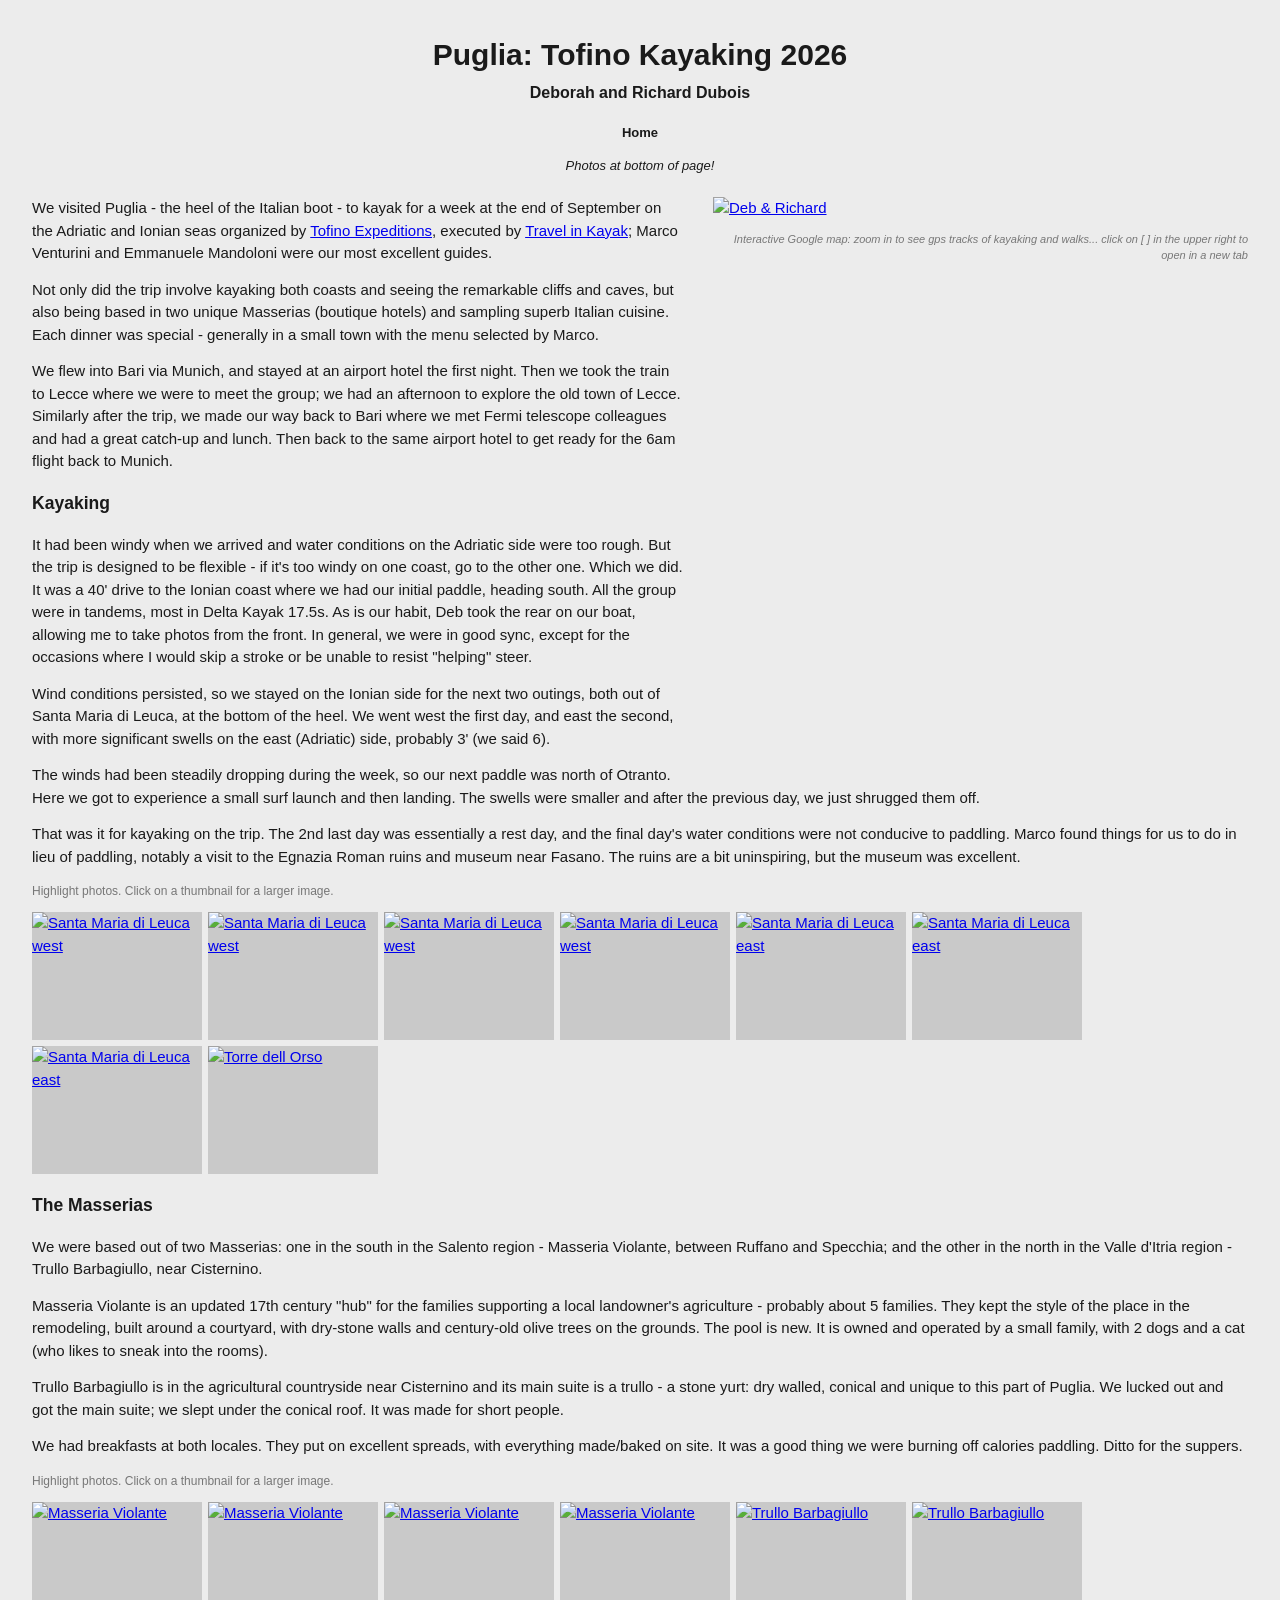
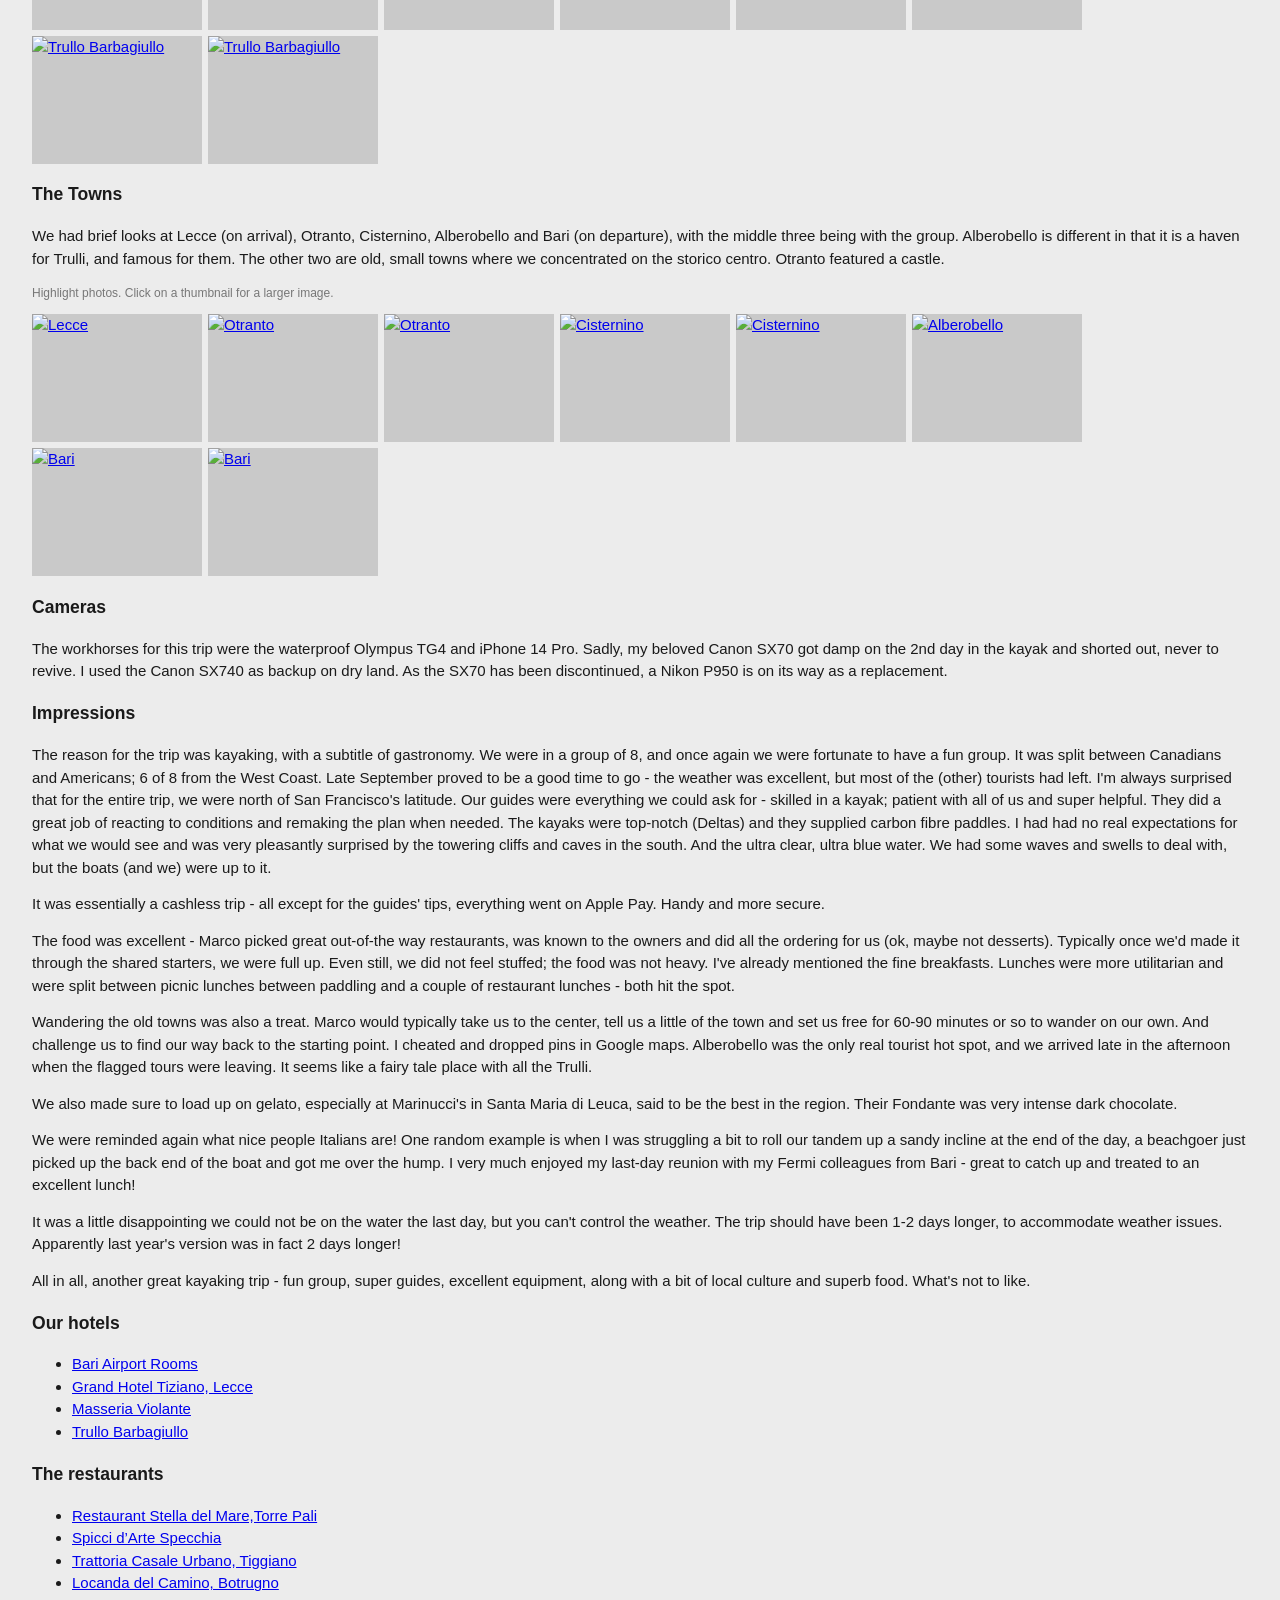
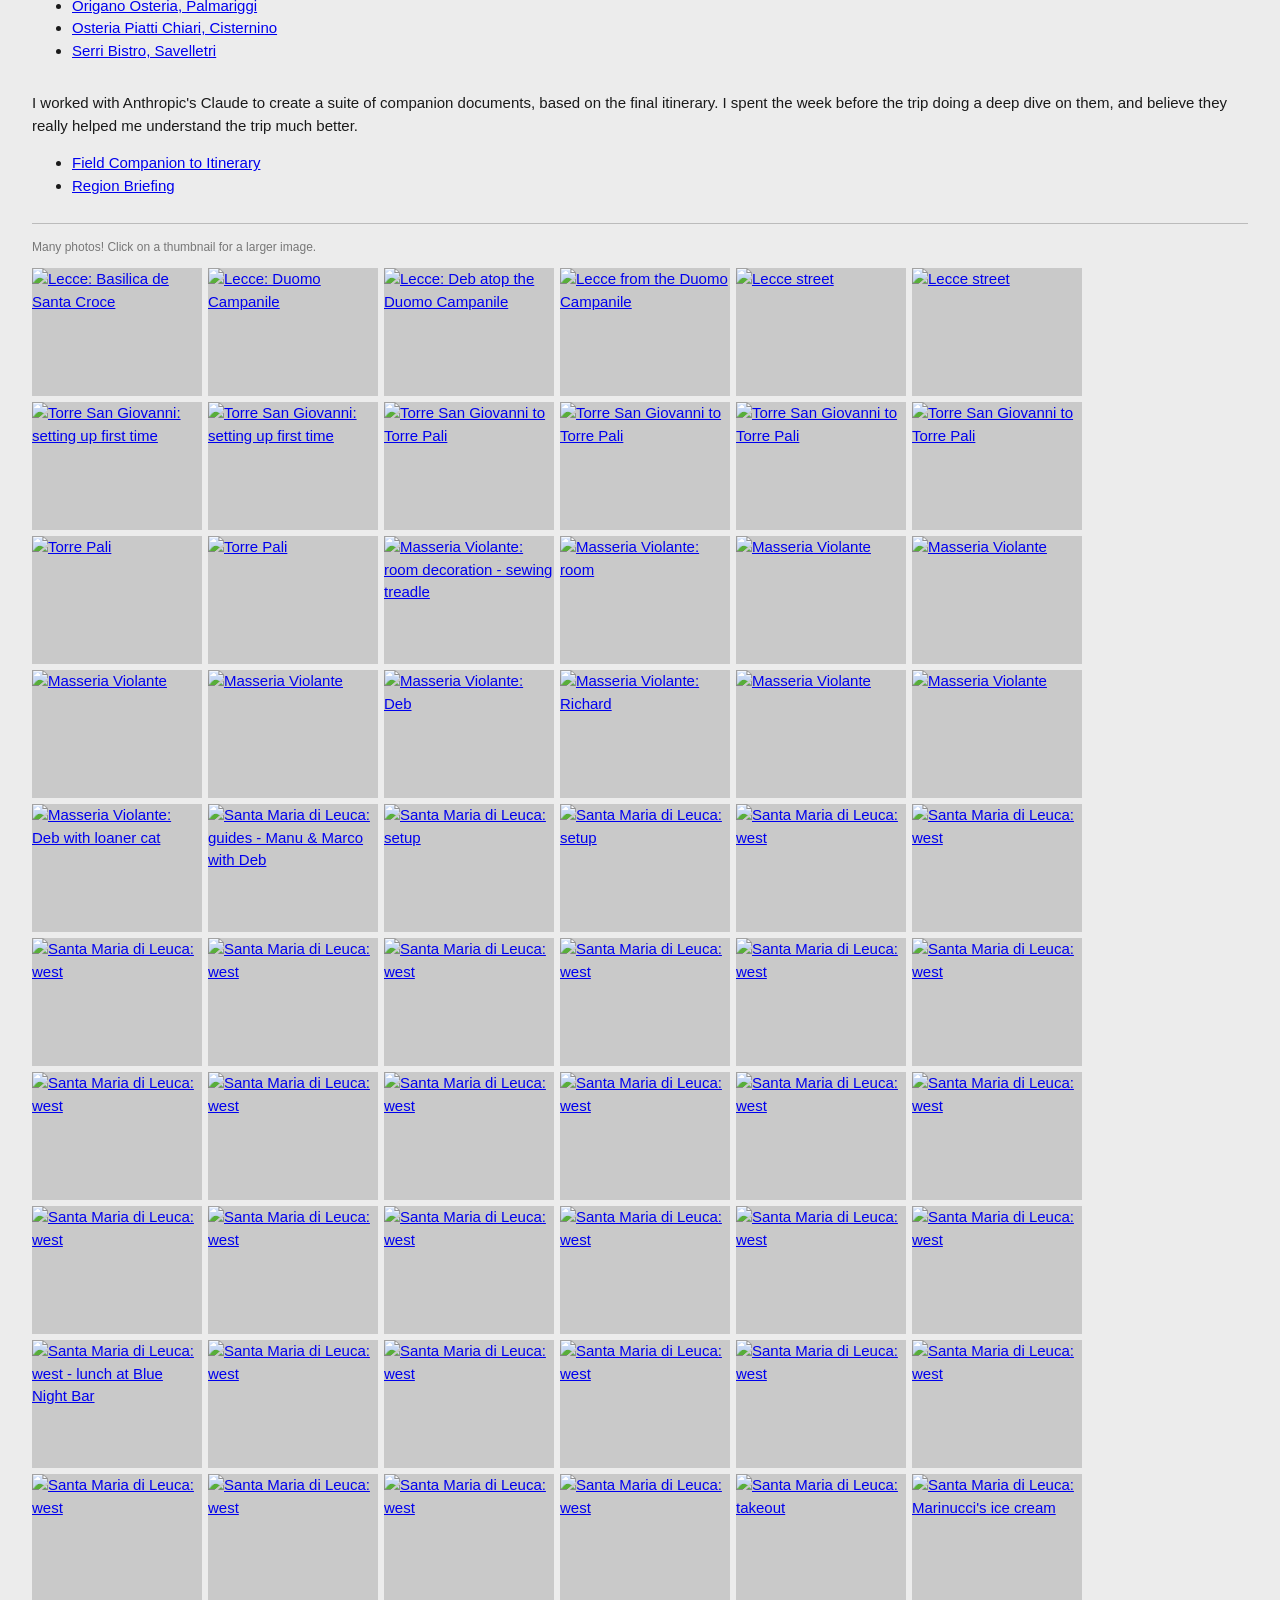
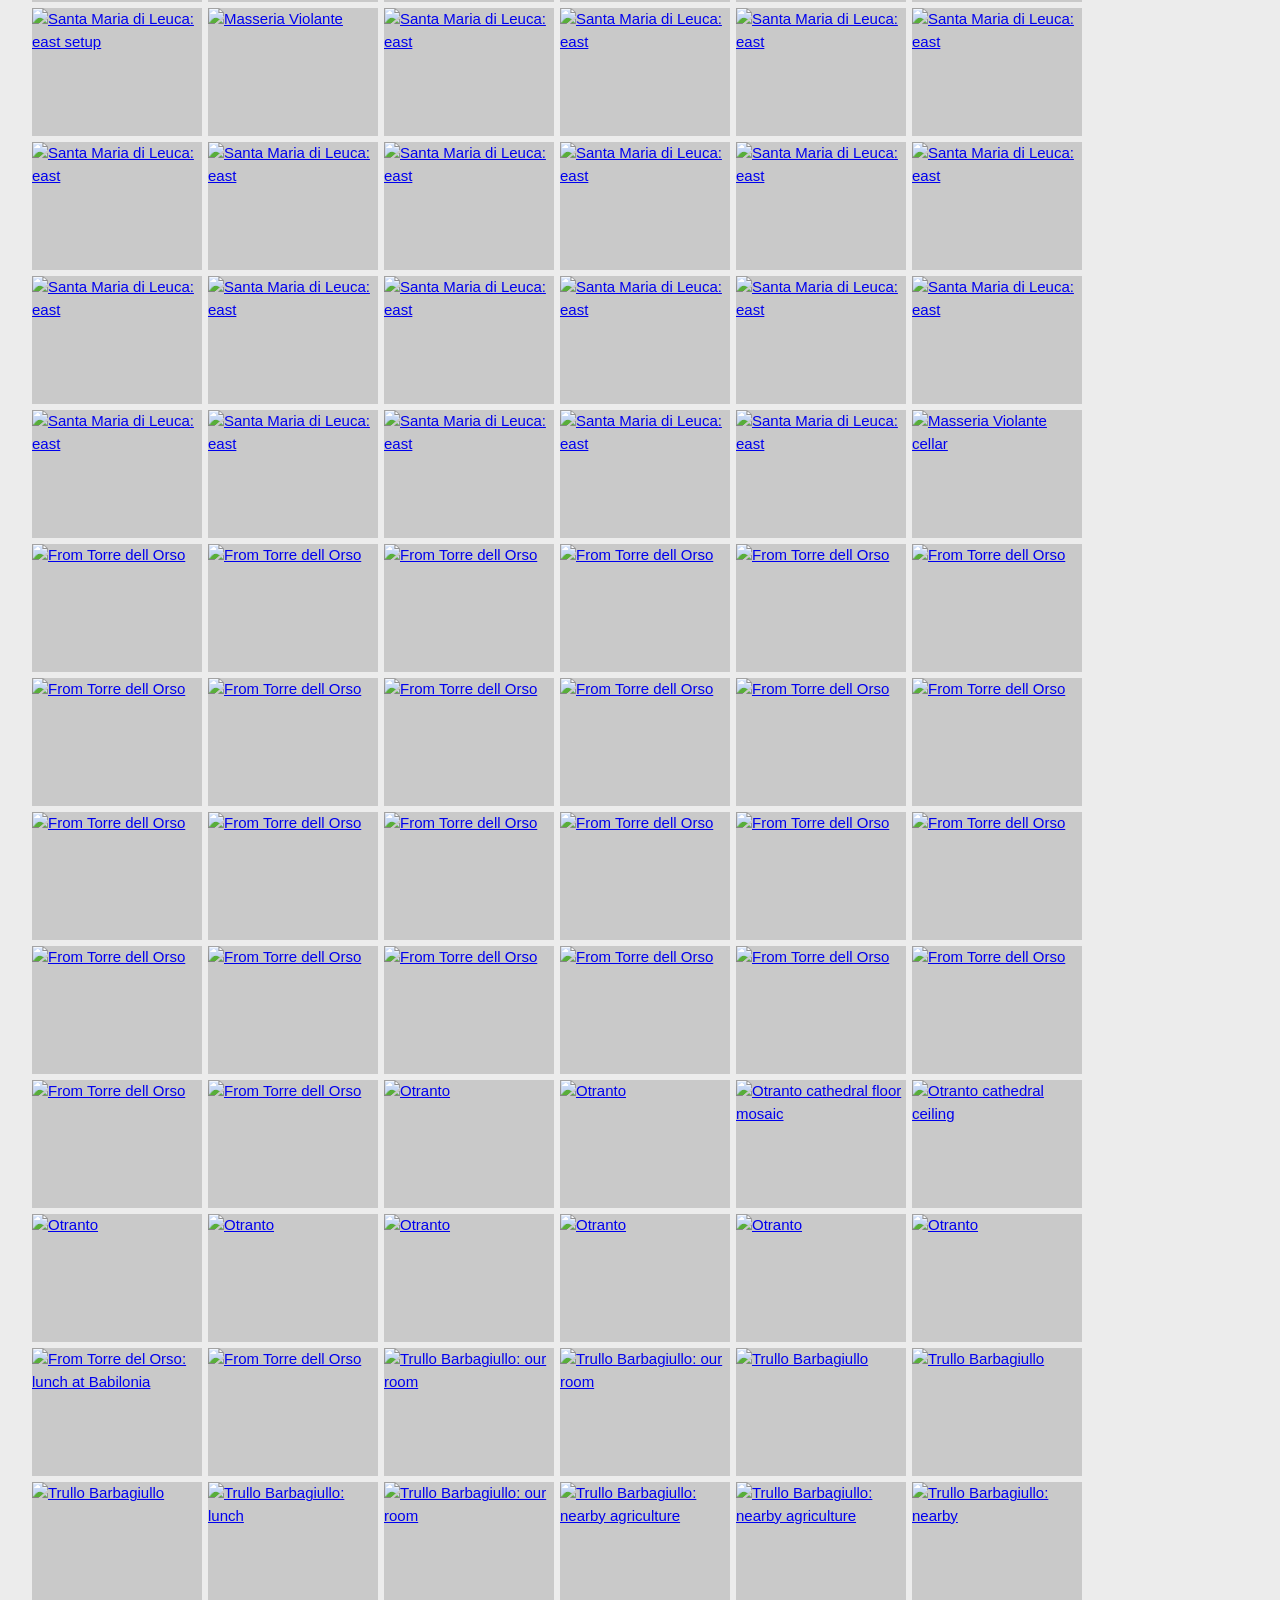
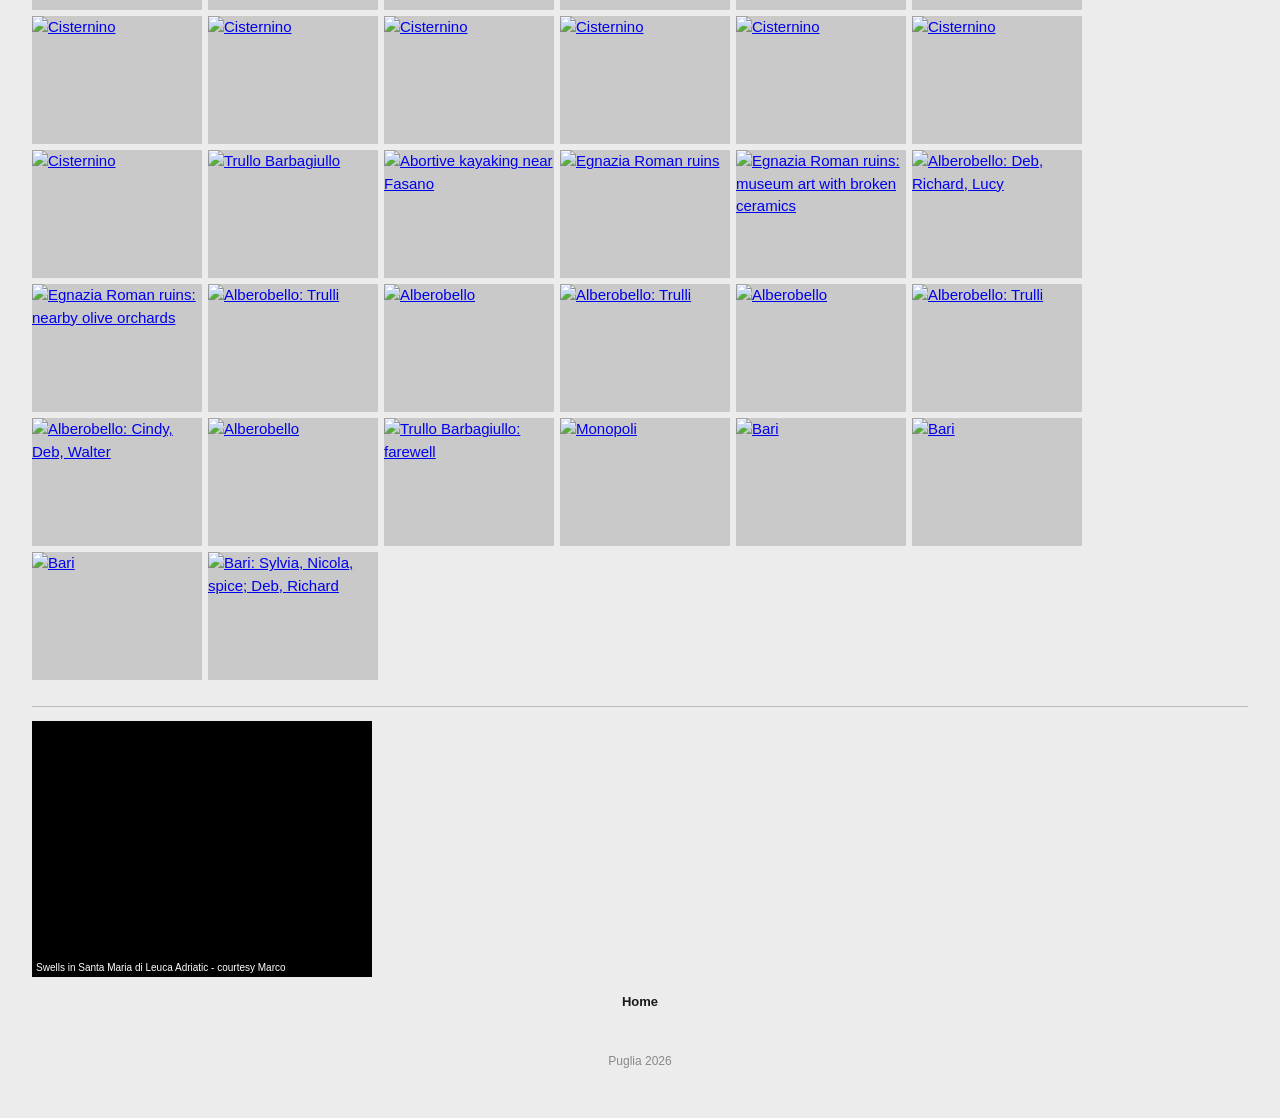
==== commit 6b4eff77: "added AI docs" ====
--- a/html/Puglia2026/travelogue/index.html
+++ b/html/Puglia2026/travelogue/index.html
@@ -181,7 +181,7 @@
         a fairy tale place with all the Trulli.
       </p>
       <p>
-        We also made sure to load up on gelato, especially at Martinucci's in Santa Maria di Leuca, said to be
+        We also made sure to load up on gelato, especially at Marinucci's in Santa Maria di Leuca, said to be
         the best in the region. Their Fondante was very intense dark chocolate.
       </p>
       <p>
@@ -219,6 +219,15 @@
     </div>
   </div>
 
+  <p>I worked with Anthropic's Claude to create a suite of companion documents, based on the final
+      itinerary. I spent the week before the trip doing a deep dive on them, and believe they really helped
+      me understand the trip much better.
+
+      <ul>
+        <li><a href="images/docs/field-companion-puglia.html" target="_blank">Field Companion to Itinerary</a></li>
+        <li><a href="images/docs/region-guide-puglia.html" target="_blank">Region Briefing</a></li>
+        </ul>
+      </p>
   <hr class="rule">
   <p class="thumb-hint">Many photos! Click on a thumbnail for a larger image.</p>
 
